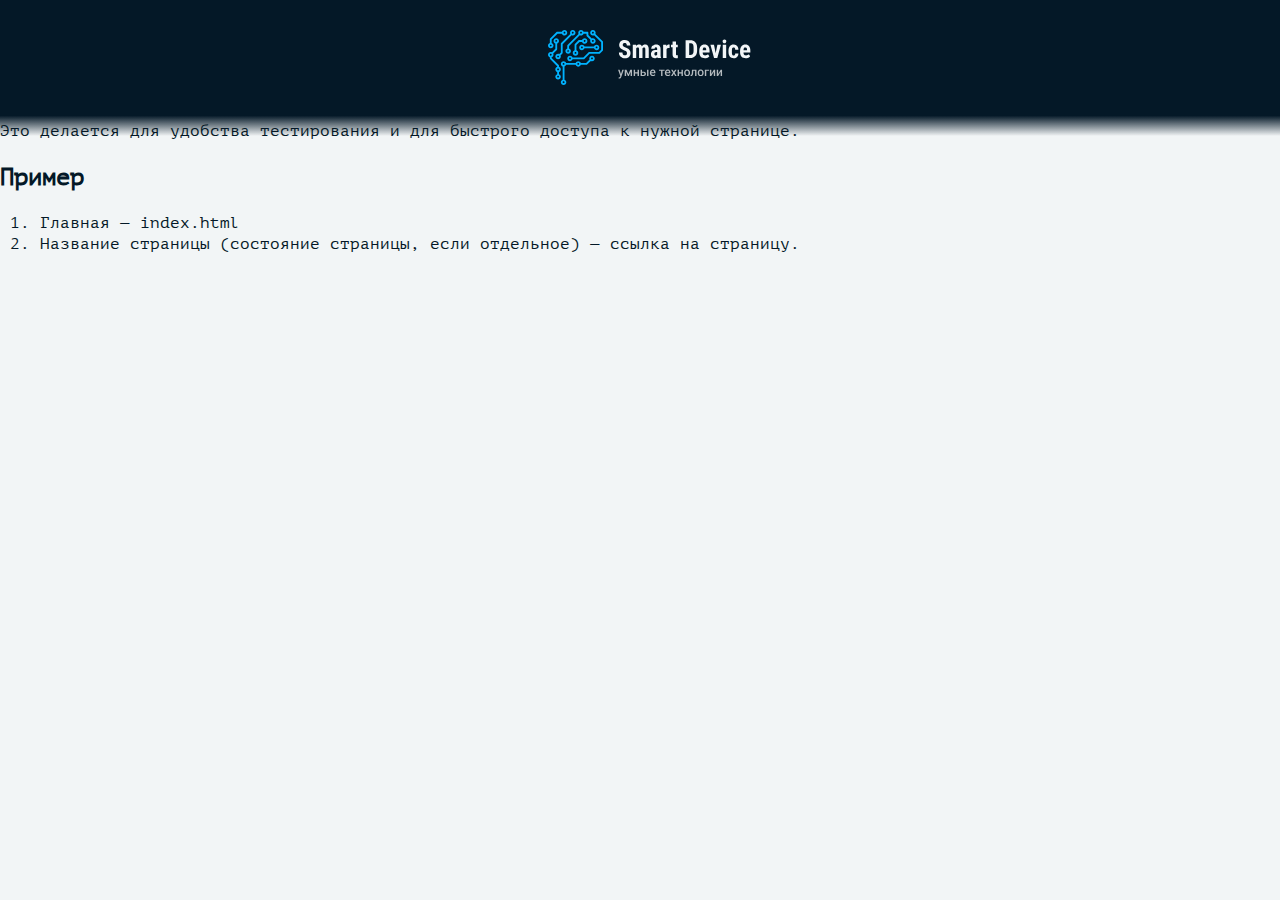
==== sitemap.html @ 78c220a6 "add build" ====
<!DOCTYPE html>
<html lang="ru">
  <head>
    <meta charset="UTF-8">
    <meta http-equiv="X-UA-Compatible" content="IE=edge">
    <meta name="viewport" content="width=device-width, initial-scale=1.0">
    <meta name="description" content="Мы поставляем электронные комплектующие, производим печатные платы и предоставляем мировые технологии. Выполняем срочные заказы и пилотные образцы до 10 дней.">
    <title>Smart Device</title>
    <link rel="preload" as="font" href="./fonts/PTMono-Regular.woff2" crossorigin="">
    <link rel="preload" as="font" href="./fonts/RobotoCondensed-Bold.woff2" crossorigin="">
    <link rel="preload" as="font" href="./fonts/RobotoCondensed-Regular.woff2" crossorigin="">
    <link rel="preload" as="font" href="./fonts/Roboto-Medium.woff2" crossorigin="">
    <link rel="stylesheet" href="css/style.min.css">
  </head>
  <body>
    <div class="wrapper">
      <header class="header">
        <div class="container">
          <div class="sitemap-header header__wrapper">
            <a class="header__logo logo" href="#">
              <svg class="logo__icon" width="215" height="55">
                <use xlink:href="./img/sprite.svg#logotype-desktop" data-logotype="header-logotype"></use>
              </svg>
            </a>
          </div>
        </div>
      </header>
      <main>
        <section class="intro">
          <div class="container">
            <h1>Разводящая страница</h1>
            <p>На многостраничных сайтах используйте эту страницу для создания списков всех страниц и ссылок на них.</p>
            <p>Это делается для удобства тестирования и для быстрого доступа к нужной странице.</p>
            <h2>Пример</h2>
            <ol>
              <li>
                <a href="index.html">Главная — index.html</a>
              </li>
              <li>
                <a href="#">Название страницы (состояние страницы, если отдельное) — ссылка на страницу.</a>
              </li>
            </ol>
          </div>
        </section>
      </main>
      <footer>
        <div class="container"></div>
      </footer>
    </div>
  </body>
</html>
---- css/style.min.css ----
/*! normalize.css v8.0.1 | MIT License | github.com/necolas/normalize.css */
html{-webkit-text-size-adjust:100%}.advantages__list p{margin:0}details,main{display:block}h1{margin:.67em 0;font-size:2em}hr{-webkit-box-sizing:content-box;box-sizing:content-box;height:0;overflow:visible}code,kbd,pre,samp{font-size:1em;font-family:monospace,monospace}a{background-color:transparent;color:#041827;text-decoration:none}abbr[title]{-webkit-text-decoration:underline dotted;text-decoration:underline dotted;border-bottom:none}b,strong{font-weight:bolder}small{font-size:80%}sub,sup{position:relative;font-size:75%;line-height:0;vertical-align:baseline}sub{bottom:-.25em}sup{top:-.5em}img{border-style:none}button,input,optgroup,select,textarea{margin:0;font-size:100%;line-height:1.15;font-family:inherit}button,input{overflow:visible}button,select{text-transform:none}[type=button]::-moz-focus-inner,[type=reset]::-moz-focus-inner,[type=submit]::-moz-focus-inner,button::-moz-focus-inner{padding:0;border-style:none}[type=button]:-moz-focusring,[type=reset]:-moz-focusring,[type=submit]:-moz-focusring,button:-moz-focusring{outline:1px dotted ButtonText}fieldset{padding:.35em .75em .625em}legend{display:table;max-width:100%;color:inherit;white-space:normal}progress{vertical-align:baseline}textarea{overflow:auto;resize:none}[type=checkbox],[type=radio],legend{-webkit-box-sizing:border-box;box-sizing:border-box;padding:0}[type=number]::-webkit-inner-spin-button,[type=number]::-webkit-outer-spin-button{height:auto}[type=search]{outline-offset:-2px;-webkit-appearance:textfield}[type=search]::-webkit-search-decoration{-webkit-appearance:none}::-webkit-file-upload-button{font:inherit;-webkit-appearance:button}summary{display:list-item}[hidden],template{display:none}[data-accordion=element].is-active>[data-accordion=content]{max-height:100%}[data-accordion=parent].no-transition [data-accordion=content]{-webkit-transition:none;transition:none}[data-accordion=content]{max-height:0;-webkit-transition:max-height .3s;transition:max-height .3s;overflow:hidden}@font-face{font-display:swap;font-family:"PT Mono";font-style:normal;font-weight:400;src:url(../fonts/PTMono-Regular.woff2) format("woff2"),url(../fonts/PTMono-Regular.woff) format("woff")}@font-face{font-display:swap;font-family:"Roboto";font-style:normal;font-weight:400;src:url(../fonts/Roboto-Medium.woff2) format("woff2"),url(../fonts/Roboto-Medium.woff) format("woff")}@font-face{font-display:swap;font-family:"Roboto Condensed";font-style:normal;font-weight:400;src:url(../fonts/RobotoCondensed-Regular.woff2) format("woff2"),url(../fonts/RobotoCondensed-Regular.woff) format("woff")}@font-face{font-display:swap;font-family:"Roboto Condensed";font-style:normal;font-weight:700;src:url(../fonts/RobotoCondensed-Bold.woff2) format("woff2"),url(../fonts/RobotoCondensed-Bold.woff) format("woff")}*,::after,::before{-webkit-box-sizing:border-box;box-sizing:border-box}body,html{margin:0;padding:0;min-height:100vh}html{font-style:normal;font-weight:400;font-size:16px;line-height:1.3;font-family:"PT Mono","Courier New",monospace,"Courier New",monospace;color:#041827;scroll-behavior:smooth;-webkit-font-smoothing:antialiased;-moz-osx-font-smoothing:grayscale;text-rendering:optimizeLegibility}body{width:100%;height:100%;background-color:#f2f5f6}img,video{display:block;max-width:100%;height:auto}input:-webkit-autofill{-webkit-box-shadow:inset 0 0 0 1000px #f2f5f6;box-shadow:inset 0 0 0 1000px #f2f5f6;-webkit-text-fill-color:#041827}input,select,textarea{border-radius:0}input::-webkit-input-placeholder,textarea::-webkit-input-placeholder{opacity:1}input::-moz-placeholder,textarea::-moz-placeholder{opacity:1}input:-ms-input-placeholder,textarea:-ms-input-placeholder{opacity:1}input::-ms-input-placeholder,textarea::-ms-input-placeholder{opacity:1}input::placeholder,textarea::placeholder{opacity:1}input:invalid,textarea:invalid{-webkit-box-shadow:none;box-shadow:none}input::-ms-clear,input::-ms-reveal{display:none}input[type=search]::-webkit-search-cancel-button,input[type=search]::-webkit-search-decoration,input[type=search]::-webkit-search-results-button,input[type=search]::-webkit-search-results-decoration{-webkit-appearance:none;appearance:none}input::-webkit-inner-spin-button,input::-webkit-outer-spin-button{margin:0;-webkit-appearance:none;appearance:none}input[type=number]{-webkit-appearance:textfield;-moz-appearance:textfield;appearance:textfield}input:matches([type=email],[type=number],[type=password],[type=search],[type=tel],[type=text],[type=url]),select,textarea{-webkit-appearance:none;-moz-appearance:none;appearance:none}[type=button],[type=reset],[type=submit],button{-webkit-appearance:none;-moz-appearance:none;appearance:none}.wrapper{position:relative;display:-webkit-box;display:-ms-flexbox;display:flex;-webkit-box-orient:vertical;-webkit-box-direction:normal;-ms-flex-direction:column;flex-direction:column;min-height:100vh;min-height:calc(100*var(--vh, 1vh))}.wrapper .footer,.wrapper .header{-ms-flex-negative:0;flex-shrink:0}.wrapper main{-webkit-box-flex:1;-ms-flex-positive:1;flex-grow:1}.visually-hidden{position:absolute;width:1px;height:1px;margin:-1px;padding:0;overflow:hidden;white-space:nowrap;border:0;clip:rect(0 0 0 0);-webkit-clip-path:inset(100%);clip-path:inset(100%)}.scroll-lock-ios{position:fixed;overflow:hidden}.scroll-lock{overflow:hidden}.is-hidden{display:none}.js-focus-visible :focus:not(.focus-visible){outline:0}.btn{display:-webkit-inline-box;display:-ms-inline-flexbox;display:inline-flex;font-family:"Roboto Condensed","Arial",sans-serif;font-size:16px;letter-spacing:.05em;font-weight:700;-webkit-user-select:none;-moz-user-select:none;-ms-user-select:none;user-select:none;color:#f2f5f6;background-color:#00b2ff;border:0;cursor:pointer;-webkit-transition:opacity .3s ease;transition:opacity .3s ease}.btn:disabled{opacity:.5;pointer-events:none}.btn.focus-visible:focus{opacity:.8}.custom-input,.custom-textarea{position:relative;display:-webkit-box;display:-ms-flexbox;display:flex;width:530px;padding:14px 0 28px}.custom-input label,.custom-textarea label{display:-webkit-box;display:-ms-flexbox;display:flex;-webkit-box-align:center;-ms-flex-align:center;align-items:center;width:100%}.custom-input label input,.custom-input label textarea,.custom-textarea label input,.custom-textarea label textarea{-webkit-box-flex:1;-ms-flex-positive:1;flex-grow:1;max-width:300px;min-height:48px;margin-left:auto;padding:10px;border:2px solid rgba(0,0,0,.2);border-radius:5px;outline:0;-webkit-transition:border .3s ease;transition:border .3s ease}.custom-input label input:hover,.custom-input label textarea:hover,.custom-textarea label input:hover,.custom-textarea label textarea:hover{border:2px solid rgba(0,0,0,.5)}.custom-input label input:focus,.custom-input label textarea:focus,.custom-textarea label input:focus,.custom-textarea label textarea:focus{border:2px solid rgba(0,0,0,.8)}.custom-input__error,.custom-textarea__error{position:absolute;right:0;bottom:35px;color:#ff1553;opacity:0;-webkit-transition:opacity .3s ease;transition:opacity .3s ease}.custom-input.is-invalid input,.custom-input.is-invalid textarea,.custom-textarea.is-invalid input,.custom-textarea.is-invalid textarea{border:2px solid #ff1553}.custom-input.is-invalid input:focus,.custom-input.is-invalid input:hover,.custom-input.is-invalid textarea:focus,.custom-input.is-invalid textarea:hover,.custom-textarea.is-invalid input:focus,.custom-textarea.is-invalid input:hover,.custom-textarea.is-invalid textarea:focus,.custom-textarea.is-invalid textarea:hover{border:2px solid rgba(255,21,83,.5)}.custom-input.is-valid input,.custom-textarea.is-valid input{border:2px solid #22b259}.custom-input.is-valid input:focus,.custom-input.is-valid input:hover,.custom-textarea.is-valid input:focus,.custom-textarea.is-valid input:hover{border:2px solid rgba(34,178,89,.5)}.custom-input .input-message,.custom-textarea .input-message{position:absolute;right:0;bottom:-5px}.custom-input .input-message.is-invalid,.custom-textarea .input-message.is-invalid{color:red}.custom-input .input-message.is-valid,.custom-textarea .input-message.is-valid{color:#15ab07}.custom-toggle{position:relative;font-size:18px;line-height:27px;font-weight:300;display:-webkit-box;display:-ms-flexbox;display:flex;width:500px;padding:14px 0 10px 36px}.custom-toggle:last-of-type{padding:14px 0 58px 36px}.custom-toggle input{position:absolute;width:1px;height:1px;margin:-1px;clip:rect(0 0 0 0)}.custom-toggle label{position:relative;padding-left:52px;cursor:pointer}.custom-toggle label span{margin-bottom:0;margin-left:0}.custom-toggle--checkbox .custom-toggle__icon{position:absolute;top:0;left:0;width:28px;height:28px;border:1.5px solid #2c39f2;-webkit-transition:border .3s ease;transition:border .3s ease}.custom-toggle--checkbox .custom-toggle__icon::before{content:"";position:absolute;top:50%;left:50%;width:20px;height:20px;background-color:transparent;-webkit-transform:translate(-50%,-50%);-ms-transform:translate(-50%,-50%);transform:translate(-50%,-50%);-webkit-transition:background-color .3s ease;transition:background-color .3s ease}.custom-toggle input:checked+.custom-toggle__icon{border:1.5px solid #2c39f2}.custom-toggle input:checked+.custom-toggle__icon::before{background-color:#2c39f2}.custom-toggle.is-invalid label span{color:#ff1553}.custom-toggle .input-message{position:absolute;right:0;bottom:-5px}.custom-toggle .input-message.is-invalid{color:red}.custom-toggle .input-message.is-valid{color:#15ab07}.header{position:fixed;background:-webkit-gradient(linear,left top,left bottom,color-stop(85%,#041827),to(transparent));background:linear-gradient(#041827 85%,transparent);z-index:100;width:100%}.header__wrapper{-webkit-box-sizing:border-box;box-sizing:border-box;margin:0 auto;padding-top:30px;padding-bottom:35px;display:-webkit-box;display:-ms-flexbox;display:flex;-ms-flex-pack:distribute;justify-content:space-around;-webkit-box-align:center;-ms-flex-align:center;align-items:center;max-width:1410px}.header__wrapper a{color:#f2f5f6}.header__logo{padding-bottom:10px;padding-left:15px}.header__button{font-size:14px;text-transform:uppercase;color:#f2f5f6;background-color:transparent;border:1px solid #f2f5f6;border-radius:3px;width:160px;height:40px;padding:10px 15px;margin-bottom:20px;margin-right:75px;display:-webkit-box;display:-ms-flexbox;display:flex;-webkit-box-align:center;-ms-flex-align:center;align-items:center;-webkit-box-pack:center;-ms-flex-pack:center;justify-content:center;-ms-grid-column-align:center;justify-self:center}.sitemap-header{position:relative}.logo,.user-navigation__list{-webkit-user-select:none;-moz-user-select:none;-ms-user-select:none;user-select:none}.logo{width:215px}.user-navigation__list{list-style-type:none;margin-left:20px;padding:0 0 20px;-ms-grid-column-align:center;justify-self:center;max-width:479px}.user-navigation__list,.user-navigation__list li{display:-webkit-box;display:-ms-flexbox;display:flex;-ms-flex-wrap:wrap;flex-wrap:wrap;-ms-flex-line-pack:center;align-content:center}.user-navigation__list li:not(:last-of-type){margin-right:120px}.user-navigation__link{display:-webkit-box;display:-ms-flexbox;display:flex;-ms-flex-wrap:wrap;flex-wrap:wrap;-webkit-box-align:center;-ms-flex-align:center;align-items:center;fill:#00b2ff}.user-navigation__link svg{margin-right:15px}.footer{background-color:#041827}.footer__wrapper{max-width:1260px;color:#f2f5f6;display:-webkit-box;display:-ms-flexbox;display:flex;-webkit-box-orient:horizontal;-webkit-box-direction:normal;-ms-flex-direction:row;flex-direction:row;-webkit-box-pack:justify;-ms-flex-pack:justify;justify-content:space-between;-ms-flex-wrap:wrap;flex-wrap:wrap;padding:40px 20px 55px;margin:0 auto;min-height:280px;-webkit-box-sizing:border-box;box-sizing:border-box}.footer__wrapper a{color:rgba(255,255,255,.7)}.footer__wrapper a.focus-visible:focus{color:#00b2ff}.footer__block{-webkit-user-select:none;-moz-user-select:none;-ms-user-select:none;user-select:none;display:-webkit-box;display:-ms-flexbox;display:flex;-ms-flex-wrap:wrap;flex-wrap:wrap}.footer__logo{margin-top:10px;margin-bottom:12px}.footer__button{padding:0;margin-top:9px;margin-bottom:23px;font-family:"Roboto Condensed","Arial",sans-serif;font-size:16px;line-height:16px;font-weight:400;font-style:normal;text-transform:uppercase;display:-webkit-box;display:-ms-flexbox;display:flex;background-color:transparent;border:0;position:relative;-webkit-box-pack:start;-ms-flex-pack:start;justify-content:flex-start;-webkit-box-align:center;-ms-flex-align:center;align-items:center}.social-links{max-width:215px;-webkit-box-orient:vertical;-webkit-box-direction:normal;-ms-flex-direction:column;flex-direction:column}.social-links__list{list-style-type:none;padding:0;display:-webkit-box;display:-ms-flexbox;display:flex;-ms-flex-wrap:wrap;flex-wrap:wrap;margin-left:15px}.social-links__list li:not(:last-of-type){margin-right:25px}.social-links__list li a{fill:#f2f5f6}.social-links__list li a.focus-visible:focus{fill:#00b2ff}.site-links,.site-links__list{-webkit-box-orient:vertical;-webkit-box-direction:normal;-ms-flex-direction:column;flex-direction:column}.site-links{max-width:400px}.site-links__list{list-style-type:none;padding:0;margin:0;display:-webkit-box;display:-ms-flexbox;display:flex;-ms-flex-wrap:wrap;flex-wrap:wrap;height:130px}.site-links__list li{line-height:18px;margin-right:30px}.contacts__list li:not(:last-of-type),.site-links__list li:not(:last-of-type){margin-bottom:10px}.preview__wrapper{background-color:#041827;background-image:url(../img/images/main-bg-desktop.jpg);background-repeat:no-repeat;background-size:cover;background-position:100% 100%;position:relative;height:880px;-webkit-box-shadow:0 -30px 4px 0 #041827;box-shadow:0 -30px 4px 0 #041827;z-index:50;padding-right:250px;padding-bottom:280px}.preview__content{position:relative;color:#f2f5f6;display:-webkit-box;display:-ms-flexbox;display:flex;-webkit-box-orient:vertical;-webkit-box-direction:normal;-ms-flex-direction:column;flex-direction:column;width:740px;margin:0 auto;padding-top:295px}.preview__button,.preview__content h1{text-transform:uppercase;font-weight:700}.preview__content h1{font-family:"Roboto Condensed","Arial",sans-serif;font-size:80px;letter-spacing:6px;margin:0 0 23px;line-height:1.4}.preview__content span{width:700px;font-size:22px;line-height:1.6;margin-bottom:45px;padding-left:10px}.preview__button{width:410px;height:55px;border-radius:3px;-webkit-box-sizing:border-box;box-sizing:border-box;padding:15px 25px;margin-left:10px;font-size:18px;letter-spacing:.9px;display:-webkit-box;display:-ms-flexbox;display:flex;-webkit-box-pack:center;-ms-flex-pack:center;justify-content:center;-webkit-box-align:center;-ms-flex-align:center;align-items:center}.page-main{background-color:#f8fdff}.contacts{font-style:normal;-webkit-box-orient:vertical;-webkit-box-direction:normal;-ms-flex-direction:column;flex-direction:column;position:relative}.accordion,.contacts__list{margin:0;display:-webkit-box;display:-ms-flexbox;display:flex;-ms-flex-wrap:wrap;flex-wrap:wrap}.contacts__list{list-style-type:none;padding:0;-webkit-box-orient:vertical;-webkit-box-direction:normal;-ms-flex-direction:column;flex-direction:column}.contacts__list li{line-height:1.1}.contacts__list span{display:block;color:rgba(255,255,255,.7)}.accordion{width:855px;-webkit-box-pack:justify;-ms-flex-pack:justify;justify-content:space-between;padding-right:30px}.accordion .accordion{width:90%;margin:0 auto}.accordion__element:last-child{margin-bottom:0}.accordion__element{margin-bottom:34px;padding:10px}.accordion__element.is-active>.accordion__button{opacity:.5}.accordion__element.is-active>.accordion__button::before{display:none}.accordion__button,.advantages__list li{-webkit-box-sizing:border-box;box-sizing:border-box}.accordion__button{cursor:default}.advantages__list li{height:300px;border:1px solid #ebebeb;-webkit-box-shadow:5px 0 0 0 #00b2ff inset;box-shadow:5px 0 0 0 #00b2ff inset;padding:40px 25px 35px 45px;overflow:auto}.advantages__icon{fill:#00b2ff}.advantages__list h3{color:#00b2ff;font-family:"Roboto Condensed","Arial",sans-serif;font-size:24px;line-height:33.6px;margin:10px 0 20px}.advantages__wrapper{margin-top:120px;margin-bottom:125px;padding-right:20px;padding-left:20px}.advantages__list{list-style-type:none;padding:0;max-width:1222px;display:-ms-grid;display:grid;-ms-grid-columns:1fr 1fr;grid-template-columns:1fr 1fr;gap:30px;margin:0 auto}.about__wrapper{max-width:1220px;padding-left:250px;padding-right:20px;margin:0 auto 120px;position:relative}.about__content-wrapper h2,.about__year-text{font-family:"Roboto Condensed","Arial",sans-serif}.about__year-text{display:-webkit-box;display:-ms-flexbox;display:flex;-webkit-box-align:center;-ms-flex-align:center;align-items:center;-webkit-box-pack:center;-ms-flex-pack:center;justify-content:center;position:absolute;width:320px;height:150px;left:-70px;top:80px;font-size:156.25px;font-weight:700;background-image:url(../img/images/about-year-background.jpg);-webkit-background-clip:text;background-clip:text;-webkit-text-fill-color:transparent;-webkit-transform:rotate(270deg);-ms-transform:rotate(270deg);transform:rotate(270deg)}.about__content-wrapper h2{font-size:36px;line-height:1.1;margin:0 0 20px}.about__content-wrapper p{margin-top:0}.about__content-wrapper p:not(:last-of-type){margin-bottom:25px}.about__button{-webkit-box-sizing:border-box;box-sizing:border-box;margin-top:42px;width:180px;height:45px;border:1px solid #00b2ff;border-radius:3px;background-color:transparent;color:#00b2ff;font-size:14px;text-transform:uppercase;display:-webkit-box;display:-ms-flexbox;display:flex;-webkit-box-pack:center;-ms-flex-pack:center;justify-content:center;-webkit-box-align:center;-ms-flex-align:center;align-items:center}.about__button.focus-visible:focus{background-color:#00b2ff;color:#f2f5f6}.products__wrapper{background-color:#041827;color:#fff;padding:60px 20px 140px}.products__list h3,.products__wrapper h2{font-family:"Roboto Condensed","Arial",sans-serif;font-weight:400}.products__wrapper h2{max-width:1220px;font-size:36px;line-height:1.6;display:block;margin:0 auto 50px}.products__list{list-style-type:none;padding:0;max-width:1220px;margin:0 auto;display:-ms-grid;display:grid;-ms-grid-columns:1fr 1fr 1fr;grid-template-columns:1fr 1fr 1fr;gap:85px}.products__list li{position:relative;max-width:350px}.products__list h3{margin:50px 0 0 40px;color:#fff;font-size:20px;line-height:30px;position:absolute}.products__button{position:absolute;width:60px;height:60px;display:-webkit-box;display:-ms-flexbox;display:flex;-webkit-box-pack:center;-ms-flex-pack:center;justify-content:center;-webkit-box-align:center;-ms-flex-align:center;align-items:center;border-radius:3px 0 0 0;bottom:0;right:0}.feedback{background:linear-gradient(139deg,rgba(4,24,39,.5) 33%,#00b2ff 33% 100%);background-color:#00b2ff}.feedback__wrapper{display:-webkit-box;display:-ms-flexbox;display:flex;-webkit-box-pack:justify;-ms-flex-pack:justify;justify-content:space-between;margin:0 auto;padding:170px 20px 250px;-webkit-box-sizing:border-box;box-sizing:border-box;max-width:1250px}.feedback__form-wrapper{width:600px}.feedback__wrapper picture{-ms-grid-column-align:end;justify-self:end;padding-top:70px}.form-wrapper{border:0;display:-webkit-box;display:-ms-flexbox;display:flex;-ms-flex-wrap:wrap;flex-wrap:wrap;padding-left:15px}.form-wrapper h4,.form-wrapper span{color:#fff;display:block;width:100%}.form-wrapper h4{font-family:"Roboto Condensed","Arial",sans-serif;font-size:36px;line-height:1.2;font-weight:400;margin:0 0 15px}.form-wrapper span{margin-bottom:37px}.form-wrapper input,.form-wrapper textarea{background-color:rgba(4,20,39,.15);border:0;border-radius:3px;color:#041827}.form-wrapper input::-moz-placeholder,.form-wrapper textarea::-moz-placeholder{color:#fff}.form-wrapper input::-webkit-input-placeholder,.form-wrapper textarea::-webkit-input-placeholder{color:#fff}.form-wrapper input[name=name],.form-wrapper input[name=phone]{min-width:270px;width:275px;height:50px;margin-bottom:20px;-webkit-box-sizing:border-box;box-sizing:border-box;padding:15px}.form-wrapper input[name=name]{margin-right:30px}.form-wrapper textarea{min-width:580px;height:155px;-webkit-box-sizing:border-box;box-sizing:border-box;padding:25px 15px}.form-submit,.form-submit__button{display:-webkit-box;display:-ms-flexbox;display:flex}.form-submit{margin:28px auto 0;-ms-flex-wrap:wrap;flex-wrap:wrap;-webkit-box-align:end;-ms-flex-align:end;align-items:flex-end;padding-left:15px}.form-submit__button{width:265px;height:45px;background-color:#041427;border-radius:3px;-webkit-box-pack:center;-ms-flex-pack:center;justify-content:center;-webkit-box-align:center;-ms-flex-align:center;align-items:center;text-transform:uppercase;letter-spacing:.8px;margin-right:50px}.form-submit__checkbox{position:relative;-webkit-user-select:none;-moz-user-select:none;-ms-user-select:none;user-select:none;-ms-flex-item-align:start;align-self:flex-start;margin-top:22px}.form-submit__checkbox input{top:60%;left:4%}.form-submit__checkbox label{color:#fff;font-size:14px;display:block;padding-left:26px;cursor:pointer;line-height:15px}.form-submit__checkbox label::after{content:"";position:absolute;width:15px;height:15px;border-radius:2px;-webkit-box-shadow:0 0 0 1px #fff inset;box-shadow:0 0 0 1px #fff inset;left:0;top:5px}.form-submit__checkbox label:hover::after,.modal__checkbox label:hover::after{-webkit-box-shadow:0 0 0 1px #041427 inset;box-shadow:0 0 0 1px #041427 inset}.form-submit__checkbox input:checked+label::before{content:"";position:absolute;background-image:url(../img/sprite/checked.svg);background-repeat:no-repeat;width:10px;height:10px;bottom:34%;left:1.4%}.modal{position:fixed;top:15px;right:15px;bottom:0;left:0;z-index:1000;display:-webkit-box;display:-ms-flexbox;display:flex;-webkit-box-orient:vertical;-webkit-box-direction:normal;-ms-flex-direction:column;flex-direction:column;overflow-y:auto;-webkit-overflow-scrolling:touch;background-color:rgba(3,16,27,.7);-webkit-transform:scale(1.2);-ms-transform:scale(1.2);transform:scale(1.2);visibility:hidden;opacity:0;-webkit-transition:opacity .6s cubic-bezier(.55,0,.1,1),visibility .6s cubic-bezier(.55,0,.1,1),-webkit-transform .6s cubic-bezier(.55,0,.1,1);transition:opacity .6s cubic-bezier(.55,0,.1,1),transform .6s cubic-bezier(.55,0,.1,1),visibility .6s cubic-bezier(.55,0,.1,1);transition:opacity .6s cubic-bezier(.55,0,.1,1),transform .6s cubic-bezier(.55,0,.1,1),visibility .6s cubic-bezier(.55,0,.1,1),-webkit-transform .6s cubic-bezier(.55,0,.1,1);pointer-events:none;-ms-overflow-style:none;scrollbar-width:none}.modal::-webkit-scrollbar{display:none}.modal__wrapper{position:relative;display:-webkit-box;display:-ms-flexbox;display:flex;-ms-flex-negative:0;flex-shrink:0;-webkit-box-pack:center;-ms-flex-pack:center;justify-content:center;-webkit-box-align:center;-ms-flex-align:center;align-items:center;width:100%;min-height:100%;padding:60px 40px}.modal__overlay{position:absolute;top:0;left:0;width:100%;height:100%;cursor:pointer}.modal__close-btn{background-color:#00b2ff;fill:#f2f5f6;position:absolute;top:17px;right:17px;z-index:1;width:40px;height:40px;padding:0;border:0;cursor:pointer}.modal--preload{-webkit-transition:none;transition:none}.modal.is-active{-webkit-transform:scale(1);-ms-transform:scale(1);transform:scale(1);visibility:visible;opacity:1;pointer-events:auto}.modal__content{position:relative;display:-webkit-box;display:-ms-flexbox;display:flex;-webkit-box-orient:vertical;-webkit-box-direction:normal;-ms-flex-direction:column;flex-direction:column;-ms-flex-wrap:wrap;flex-wrap:wrap;background:0 0;background-color:#00b2ff;width:500px;padding:40px;border-radius:3px}.modal__form{padding-left:0;width:420px}.modal__form h4{font-size:30px;margin-bottom:0}.modal__form span{line-height:1.5;margin-bottom:40px}.modal__form input,.modal__form textarea{background-color:rgba(4,20,39,.15);border:0;border-radius:3px;color:#041827}.modal__form .phone-mask,.modal__form input[name=name],.modal__form input[name=phone],.modal__form textarea{width:100%}.modal__form textarea{min-width:420px}.modal__form input[name=name]{margin-right:0}.modal__form-submit{margin-top:25px;padding-left:0}.modal__form-submit .form-submit__button{width:100%;margin-right:0;margin-bottom:20px}.modal__checkbox{position:relative;width:395px;margin:0 auto}.modal__checkbox input{top:80%;left:2.1%}.modal__checkbox label{color:#fff;font-size:14px;display:block;padding-left:26px;cursor:pointer}.modal__checkbox label::after{content:"";position:absolute;width:15px;height:15px;border-radius:2px;-webkit-box-shadow:0 0 0 1px #fff inset;box-shadow:0 0 0 1px #fff inset;left:0;top:10%}.modal__checkbox input:checked+label::before{content:"";position:absolute;background-image:url(../img/sprite/checked.svg);background-repeat:no-repeat;width:10px;height:10px;bottom:10%;left:.9%}@media screen and (max-width:1110px){.accordion{width:auto;-webkit-box-pack:start;-ms-flex-pack:start;justify-content:flex-start}}@media (max-width:1023px){.header{position:relative}.header__wrapper{padding:10px 50px 0 35px;-webkit-box-pack:justify;-ms-flex-pack:justify;justify-content:space-between}.header__button{display:none}.logo{margin-right:0;width:auto}.user-navigation__list{margin-top:10px;margin-right:20px;padding-bottom:20px}.user-navigation__list li:not(:last-of-type){margin-right:20px}.user-navigation__link{padding:10px;-webkit-box-pack:center;-ms-flex-pack:center;justify-content:center}.user-navigation__link svg{margin:0}.advantages__list li.focus-visible:focus .advantages__icon,.user-navigation__link.focus-visible:focus{fill:#f2f5f6}.feedback__wrapper picture,.user-navigation__text{display:none}.footer__wrapper{max-height:none;padding-top:50px}.footer__logo{margin-top:0;margin-bottom:0}.footer__button{font-size:15px}.social-links{min-width:768px;padding-left:30px;padding-right:57px;margin-bottom:5px;-webkit-box-orient:horizontal;-webkit-box-direction:normal;-ms-flex-direction:row;flex-direction:row;-webkit-box-pack:justify;-ms-flex-pack:justify;justify-content:space-between}.social-links__list{margin-top:10px;margin-right:12px}.site-links__list{max-height:none;height:auto}.contacts__list li,.site-links__list li{line-height:1.3}.preview__wrapper{height:543px;padding-left:25px;padding-right:0;background-image:url(../img/images/main-bg-tablet.jpg)}.preview__content{width:100%;padding-top:75px;padding-right:25px;padding-left:25px}.preview__content h1{letter-spacing:5px;font-size:64px;margin-bottom:0;line-height:1.3}.preview__content span{width:670px;padding-left:0;margin-bottom:55px}.preview__button{margin-left:45px}.contacts{margin-left:95px}.accordion{padding-left:20px;padding-top:5px;padding-right:0}.advantages__list li{height:370px;padding:40px 30px 35px 45px}.advantages__list li.focus-visible:focus{background-color:#00b2ff;color:#f2f5f6}.advantages__list li.focus-visible:focus h3{color:#f2f5f6}.advantages__wrapper{margin-top:70px;margin-bottom:70px;padding-left:40px;padding-right:50px}.about__wrapper{min-width:674px;padding-left:225px;margin-bottom:80px}.about__year-text{top:85px;left:-22px}.about__button{margin-top:20px}.products__wrapper{padding:45px 50px 75px}.products__wrapper h2{margin-bottom:30px}.products__list{-ms-grid-columns:1fr;grid-template-columns:1fr;gap:30px}.products__list li{max-width:100%}.products__list li img{width:100%;height:100%}.products__list li.focus-visible:focus{opacity:.7}.products__list h3{margin-top:40px;margin-left:45px}.feedback__wrapper{background:0 0;background-color:#00b2ff;padding:50px 50px 125px;display:block}.feedback__form-wrapper{width:670px}.form-wrapper{margin:0 auto;padding-left:0}.form-wrapper h4{margin-bottom:10px}.form-wrapper span{margin-bottom:28px}.form-wrapper input[name=name],.form-wrapper input[name=phone]{width:320px}.form-wrapper textarea{min-width:670px;padding-top:30px}.form-submit{width:670px;-webkit-box-pack:start;-ms-flex-pack:start;justify-content:flex-start;padding-left:0;margin-top:35px}.form-submit__button{margin-right:85px}.form-submit__checkbox{margin-top:10px}}@media (max-width:1023px) and (hover:hover){.advantages__list li:hover:not(.focus-visible) .advantages__icon,.user-navigation__link:hover:not(.focus-visible){fill:#f2f5f6}.advantages__list li:hover:not(.focus-visible){background-color:#00b2ff;color:#f2f5f6}.advantages__list li:hover:not(.focus-visible) h3{color:#f2f5f6}.products__list li:hover:not(.focus-visible){opacity:.7}}@media (max-width:1023px) and (-webkit-min-device-pixel-ratio:1.5),(max-width:1023px) and (min-resolution:144dpi),(max-width:1023px) and (-webkit-min-device-pixel-ratio:2),(max-width:1023px) and (min-resolution:2dppx){.preview__wrapper{background-image:url(../img/images/main-bg-tablet@2x.jpg)}}@media screen and (max-width:767px){.custom-input,.custom-textarea{padding:4px 0 48px;width:100%}.custom-input label,.custom-textarea label{-webkit-box-align:start;-ms-flex-align:start;align-items:flex-start;-webkit-box-orient:vertical;-webkit-box-direction:normal;-ms-flex-direction:column;flex-direction:column}.custom-input label input,.custom-input label textarea,.custom-textarea label input,.custom-textarea label textarea{max-width:unset;width:100%}.custom-input__label,.custom-textarea__label{margin:0 0 18px}.custom-input__error,.custom-textarea__error{bottom:20px}.custom-toggle{padding:14px 0 10px;width:100%}.custom-toggle:last-of-type{padding:14px 0 58px}}@media (max-width:767px){.header__wrapper{padding:0 13px 0 10px}.header__logo{padding-top:10px}.header__logo svg{width:35px;height:35px}.logo__icon{margin-right:0}.user-navigation__list{max-width:200px;padding-bottom:0}.footer__wrapper{padding:13px 0;-webkit-box-orient:vertical;-webkit-box-direction:normal;-ms-flex-direction:column;flex-direction:column;-ms-flex-wrap:nowrap;flex-wrap:nowrap}.footer__block{border-bottom:1px solid rgba(248,253,255,.7);padding-top:20px;padding-bottom:10px;font-size:14px;line-height:1.2}.footer__logo{-webkit-box-align:center;-ms-flex-align:center;align-items:center;-webkit-box-pack:center;-ms-flex-pack:center;justify-content:center;margin:0 auto 15px}.footer__button{margin:0;padding-left:25px}.footer__button::after,.footer__button::before{content:"";position:absolute;display:block;width:15px;height:1px;background-color:#c4c4c4;right:27px;top:26px}.footer__button::before{-webkit-transform:rotate(90deg);-ms-transform:rotate(90deg);transform:rotate(90deg)}.social-links{padding-left:0;padding-right:0;min-width:100%;-webkit-box-orient:vertical;-webkit-box-direction:normal;-ms-flex-direction:column;flex-direction:column}.social-links__list{-webkit-box-pack:center;-ms-flex-pack:center;justify-content:center;margin-top:0}.site-links{max-width:100%}.preview__wrapper{height:495px;padding-right:0;padding-left:0;padding-bottom:190px;margin-bottom:50px;background-image:url(../img/images/main-bg-mobile.jpg)}.preview__content{padding-top:80px}.preview__content h1{font-size:36px;letter-spacing:2px;margin:0}.preview__content span{width:auto;font-size:14px;line-height:1.7;margin-bottom:43px}.preview__button{width:100%;height:40px;font-size:14px;margin-left:0}.contacts{margin-left:0}.contacts__list span{margin-bottom:15px}.accordion{width:auto;-webkit-box-orient:vertical;-webkit-box-direction:normal;-ms-flex-direction:column;flex-direction:column;padding-left:0;padding-top:0}.accordion__element{padding:0;margin:0}.accordion__button{cursor:pointer;width:100%;padding-top:20px;padding-bottom:20px;text-transform:uppercase}.accordion__wrapper{padding-left:25px;padding-bottom:20px}.advantages__list li{min-width:270px;max-height:340px;padding-left:30px;padding-top:30px;font-size:14px}.advantages__list li svg{width:30px;height:30px}.advantages__list h3{margin-bottom:5px;font-size:20px;line-height:33px}.advantages__wrapper{padding-left:25px;padding-right:25px;margin-top:25px;margin-bottom:16px}.advantages__list{-ms-grid-columns:1fr;grid-template-columns:1fr;margin:0 auto}.about__wrapper{min-width:270px;padding-right:25px;padding-left:25px;padding-top:5px;margin:0 auto 80px}.about__content-wrapper p .mobile-width-hidden,.about__year-text{display:none}.about__content-wrapper h2{font-size:28px;margin-bottom:15px}.about__content-wrapper p{font-size:14px}.about__content-wrapper p:not(:last-of-type){margin-bottom:25px}.about__button{margin-top:-10px;width:160px;height:35px}.products__wrapper{padding:45px 25px 86px}.products__wrapper h2{line-height:1.4;font-size:28px;margin-bottom:30px}.products__list h3{font-size:18px;margin-top:30px;margin-left:30px}.products__button{width:40px;height:40px}.feedback__wrapper{padding-right:25px;padding-left:25px;padding-bottom:90px}.feedback__form-wrapper,.form-submit{-webkit-box-orient:vertical;-webkit-box-direction:normal;-ms-flex-direction:column;flex-direction:column;width:100%}.form-wrapper h4{font-size:30px;line-height:1.4;margin-bottom:8px}.form-wrapper span{width:205px;font-size:14px;margin-bottom:34px}.form-wrapper input[name=name],.form-wrapper input[name=phone]{width:100%}.form-wrapper input[name=name]{margin-right:0}.form-wrapper textarea{min-width:270px;height:180px}.form-submit{margin-top:30px;-webkit-box-align:center;-ms-flex-align:center;align-items:center}.form-submit__button{margin-right:0;margin-bottom:15px;width:100%}.form-submit__checkbox label{padding-left:30px}.form-submit__checkbox label::after{left:2%}.form-submit__checkbox input:checked+label::before{left:3%}}@media (max-width:767px) and (-webkit-min-device-pixel-ratio:1.5),(max-width:767px) and (min-resolution:144dpi),(max-width:767px) and (-webkit-min-device-pixel-ratio:2),(max-width:767px) and (min-resolution:2dppx){.preview__wrapper{background-image:url(../img/images/main-bg-mobile@2x.jpg)}}@media (hover:hover){.btn:hover:not(.focus-visible){opacity:.8}.header__button:hover:not(.focus-visible){color:#00b2ff;border:1px solid #00b2ff}.footer__wrapper a:hover:not(.focus-visible),.user-navigation__link:hover:not(.focus-visible){color:#00b2ff}.social-links__list li a:hover:not(.focus-visible){fill:#00b2ff}.about__button:hover:not(.focus-visible),.advantages__list li:hover:not(.focus-visible){background-color:#00b2ff;color:#f2f5f6}.advantages__list li:hover:not(.focus-visible) .advantages__icon{fill:#f2f5f6}.advantages__list li:hover:not(.focus-visible) h3{color:#f2f5f6}.products__list li:hover:not(.focus-visible){opacity:.7}.form-submit__checkbox label:hover:not(.focus-visible),.modal__checkbox label:hover:not(.focus-visible){color:#041427}.modal__close-btn:hover:not(.focus-visible){opacity:.5}}@media (-webkit-min-device-pixel-ratio:1.5),(min-resolution:144dpi),(-webkit-min-device-pixel-ratio:2),(min-resolution:2dppx){.preview__wrapper{background-image:url(../img/images/main-bg-desktop@2x.jpg)}}
/*# sourceMappingURL=style.min.css.map */
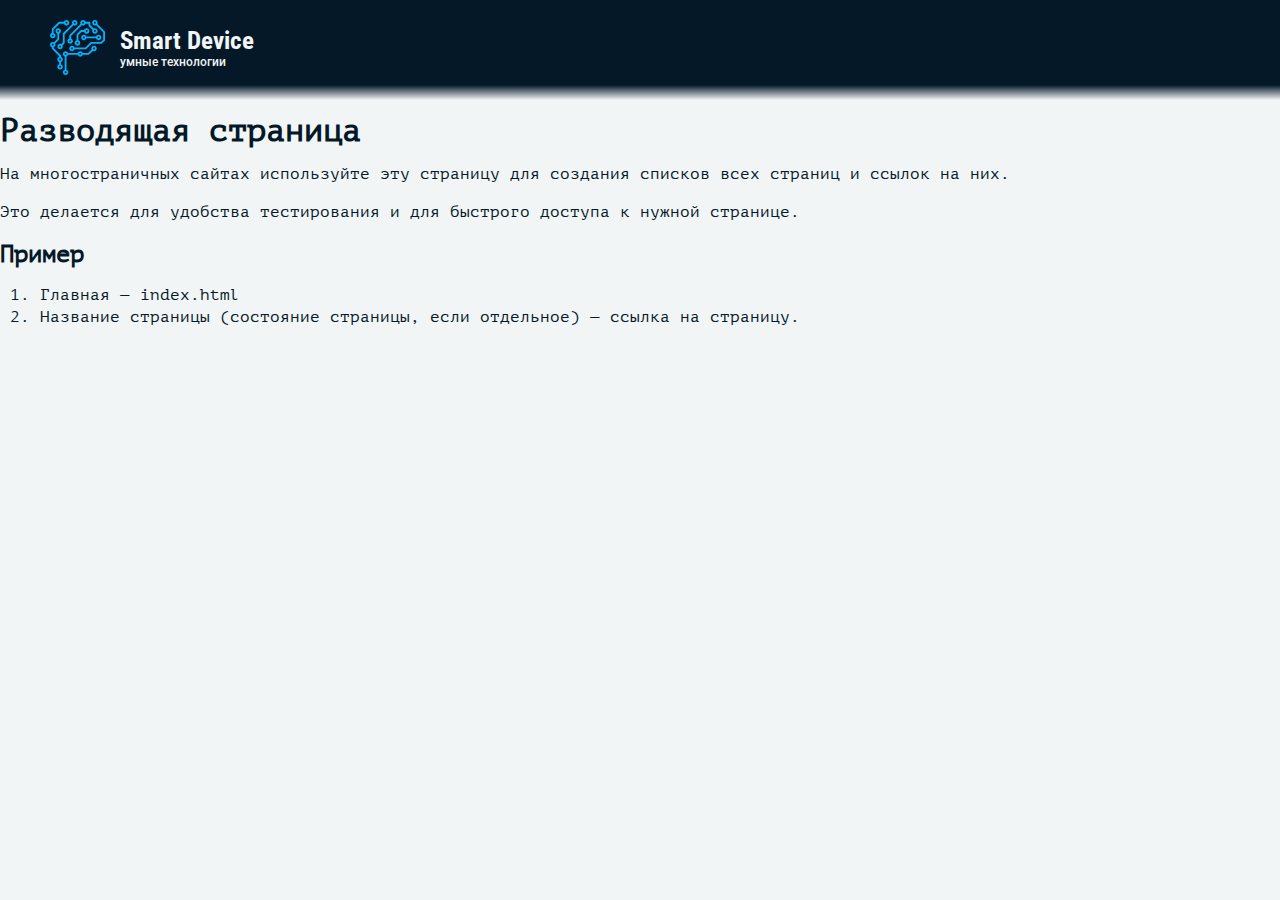
==== commit 14a8285c: "fix after testing" ====
--- a/sitemap.html
+++ b/sitemap.html
@@ -1,15 +1,15 @@
 <!DOCTYPE html>
 <html lang="ru">
   <head>
-    <meta charset="UTF-8">
-    <meta http-equiv="X-UA-Compatible" content="IE=edge">
-    <meta name="viewport" content="width=device-width, initial-scale=1.0">
+    <meta charset="UTF-8" />
+    <meta http-equiv="X-UA-Compatible" content="IE=edge" />
+    <meta name="viewport" content="width=device-width, initial-scale=1.0" />
     <meta name="description" content="Мы поставляем электронные комплектующие, производим печатные платы и предоставляем мировые технологии. Выполняем срочные заказы и пилотные образцы до 10 дней.">
     <title>Smart Device</title>
-    <link rel="preload" as="font" href="./fonts/PTMono-Regular.woff2" crossorigin="">
-    <link rel="preload" as="font" href="./fonts/RobotoCondensed-Bold.woff2" crossorigin="">
-    <link rel="preload" as="font" href="./fonts/RobotoCondensed-Regular.woff2" crossorigin="">
-    <link rel="preload" as="font" href="./fonts/Roboto-Medium.woff2" crossorigin="">
+    <link rel="preload" as="font" href="./fonts/pt-mono-v13-cyrillic_latin-regular.woff2" crossorigin="">
+    <link rel="preload" as="font" href="./fonts/roboto-condensed-v27-cyrillic_latin-700.woff2" crossorigin="">
+    <link rel="preload" as="font" href="./fonts/roboto-condensed-v27-cyrillic_latin-regular.woff2" crossorigin="">
+    <link rel="preload" as="font" href="./fonts/roboto-v30-cyrillic-500.woff2" crossorigin="">
     <link rel="stylesheet" href="css/style.min.css">
   </head>
   <body>
@@ -18,9 +18,13 @@
         <div class="container">
           <div class="sitemap-header header__wrapper">
             <a class="header__logo logo" href="#">
-              <svg class="logo__icon" width="215" height="55">
-                <use xlink:href="./img/sprite.svg#logotype-desktop" data-logotype="header-logotype"></use>
+              <svg class="logo__icon" width="55" height="55">
+                <use xlink:href="./img/sprite.svg#logotype"></use>
               </svg>
+              <div class="logo__text-wrapper">
+                <span class="logo__title">Smart Device</span>
+                <span class="logo__subtitle">умные технологии</span>
+              </div>
             </a>
           </div>
         </div>
--- a/css/style.min.css
+++ b/css/style.min.css
@@ -1,3 +1,4 @@
+@charset "UTF-8";
 /*! normalize.css v8.0.1 | MIT License | github.com/necolas/normalize.css */
-html{-webkit-text-size-adjust:100%}.advantages__list p{margin:0}details,main{display:block}h1{margin:.67em 0;font-size:2em}hr{-webkit-box-sizing:content-box;box-sizing:content-box;height:0;overflow:visible}code,kbd,pre,samp{font-size:1em;font-family:monospace,monospace}a{background-color:transparent;color:#041827;text-decoration:none}abbr[title]{-webkit-text-decoration:underline dotted;text-decoration:underline dotted;border-bottom:none}b,strong{font-weight:bolder}small{font-size:80%}sub,sup{position:relative;font-size:75%;line-height:0;vertical-align:baseline}sub{bottom:-.25em}sup{top:-.5em}img{border-style:none}button,input,optgroup,select,textarea{margin:0;font-size:100%;line-height:1.15;font-family:inherit}button,input{overflow:visible}button,select{text-transform:none}[type=button]::-moz-focus-inner,[type=reset]::-moz-focus-inner,[type=submit]::-moz-focus-inner,button::-moz-focus-inner{padding:0;border-style:none}[type=button]:-moz-focusring,[type=reset]:-moz-focusring,[type=submit]:-moz-focusring,button:-moz-focusring{outline:1px dotted ButtonText}fieldset{padding:.35em .75em .625em}legend{display:table;max-width:100%;color:inherit;white-space:normal}progress{vertical-align:baseline}textarea{overflow:auto;resize:none}[type=checkbox],[type=radio],legend{-webkit-box-sizing:border-box;box-sizing:border-box;padding:0}[type=number]::-webkit-inner-spin-button,[type=number]::-webkit-outer-spin-button{height:auto}[type=search]{outline-offset:-2px;-webkit-appearance:textfield}[type=search]::-webkit-search-decoration{-webkit-appearance:none}::-webkit-file-upload-button{font:inherit;-webkit-appearance:button}summary{display:list-item}[hidden],template{display:none}[data-accordion=element].is-active>[data-accordion=content]{max-height:100%}[data-accordion=parent].no-transition [data-accordion=content]{-webkit-transition:none;transition:none}[data-accordion=content]{max-height:0;-webkit-transition:max-height .3s;transition:max-height .3s;overflow:hidden}@font-face{font-display:swap;font-family:"PT Mono";font-style:normal;font-weight:400;src:url(../fonts/PTMono-Regular.woff2) format("woff2"),url(../fonts/PTMono-Regular.woff) format("woff")}@font-face{font-display:swap;font-family:"Roboto";font-style:normal;font-weight:400;src:url(../fonts/Roboto-Medium.woff2) format("woff2"),url(../fonts/Roboto-Medium.woff) format("woff")}@font-face{font-display:swap;font-family:"Roboto Condensed";font-style:normal;font-weight:400;src:url(../fonts/RobotoCondensed-Regular.woff2) format("woff2"),url(../fonts/RobotoCondensed-Regular.woff) format("woff")}@font-face{font-display:swap;font-family:"Roboto Condensed";font-style:normal;font-weight:700;src:url(../fonts/RobotoCondensed-Bold.woff2) format("woff2"),url(../fonts/RobotoCondensed-Bold.woff) format("woff")}*,::after,::before{-webkit-box-sizing:border-box;box-sizing:border-box}body,html{margin:0;padding:0;min-height:100vh}html{font-style:normal;font-weight:400;font-size:16px;line-height:1.3;font-family:"PT Mono","Courier New",monospace,"Courier New",monospace;color:#041827;scroll-behavior:smooth;-webkit-font-smoothing:antialiased;-moz-osx-font-smoothing:grayscale;text-rendering:optimizeLegibility}body{width:100%;height:100%;background-color:#f2f5f6}img,video{display:block;max-width:100%;height:auto}input:-webkit-autofill{-webkit-box-shadow:inset 0 0 0 1000px #f2f5f6;box-shadow:inset 0 0 0 1000px #f2f5f6;-webkit-text-fill-color:#041827}input,select,textarea{border-radius:0}input::-webkit-input-placeholder,textarea::-webkit-input-placeholder{opacity:1}input::-moz-placeholder,textarea::-moz-placeholder{opacity:1}input:-ms-input-placeholder,textarea:-ms-input-placeholder{opacity:1}input::-ms-input-placeholder,textarea::-ms-input-placeholder{opacity:1}input::placeholder,textarea::placeholder{opacity:1}input:invalid,textarea:invalid{-webkit-box-shadow:none;box-shadow:none}input::-ms-clear,input::-ms-reveal{display:none}input[type=search]::-webkit-search-cancel-button,input[type=search]::-webkit-search-decoration,input[type=search]::-webkit-search-results-button,input[type=search]::-webkit-search-results-decoration{-webkit-appearance:none;appearance:none}input::-webkit-inner-spin-button,input::-webkit-outer-spin-button{margin:0;-webkit-appearance:none;appearance:none}input[type=number]{-webkit-appearance:textfield;-moz-appearance:textfield;appearance:textfield}input:matches([type=email],[type=number],[type=password],[type=search],[type=tel],[type=text],[type=url]),select,textarea{-webkit-appearance:none;-moz-appearance:none;appearance:none}[type=button],[type=reset],[type=submit],button{-webkit-appearance:none;-moz-appearance:none;appearance:none}.wrapper{position:relative;display:-webkit-box;display:-ms-flexbox;display:flex;-webkit-box-orient:vertical;-webkit-box-direction:normal;-ms-flex-direction:column;flex-direction:column;min-height:100vh;min-height:calc(100*var(--vh, 1vh))}.wrapper .footer,.wrapper .header{-ms-flex-negative:0;flex-shrink:0}.wrapper main{-webkit-box-flex:1;-ms-flex-positive:1;flex-grow:1}.visually-hidden{position:absolute;width:1px;height:1px;margin:-1px;padding:0;overflow:hidden;white-space:nowrap;border:0;clip:rect(0 0 0 0);-webkit-clip-path:inset(100%);clip-path:inset(100%)}.scroll-lock-ios{position:fixed;overflow:hidden}.scroll-lock{overflow:hidden}.is-hidden{display:none}.js-focus-visible :focus:not(.focus-visible){outline:0}.btn{display:-webkit-inline-box;display:-ms-inline-flexbox;display:inline-flex;font-family:"Roboto Condensed","Arial",sans-serif;font-size:16px;letter-spacing:.05em;font-weight:700;-webkit-user-select:none;-moz-user-select:none;-ms-user-select:none;user-select:none;color:#f2f5f6;background-color:#00b2ff;border:0;cursor:pointer;-webkit-transition:opacity .3s ease;transition:opacity .3s ease}.btn:disabled{opacity:.5;pointer-events:none}.btn.focus-visible:focus{opacity:.8}.custom-input,.custom-textarea{position:relative;display:-webkit-box;display:-ms-flexbox;display:flex;width:530px;padding:14px 0 28px}.custom-input label,.custom-textarea label{display:-webkit-box;display:-ms-flexbox;display:flex;-webkit-box-align:center;-ms-flex-align:center;align-items:center;width:100%}.custom-input label input,.custom-input label textarea,.custom-textarea label input,.custom-textarea label textarea{-webkit-box-flex:1;-ms-flex-positive:1;flex-grow:1;max-width:300px;min-height:48px;margin-left:auto;padding:10px;border:2px solid rgba(0,0,0,.2);border-radius:5px;outline:0;-webkit-transition:border .3s ease;transition:border .3s ease}.custom-input label input:hover,.custom-input label textarea:hover,.custom-textarea label input:hover,.custom-textarea label textarea:hover{border:2px solid rgba(0,0,0,.5)}.custom-input label input:focus,.custom-input label textarea:focus,.custom-textarea label input:focus,.custom-textarea label textarea:focus{border:2px solid rgba(0,0,0,.8)}.custom-input__error,.custom-textarea__error{position:absolute;right:0;bottom:35px;color:#ff1553;opacity:0;-webkit-transition:opacity .3s ease;transition:opacity .3s ease}.custom-input.is-invalid input,.custom-input.is-invalid textarea,.custom-textarea.is-invalid input,.custom-textarea.is-invalid textarea{border:2px solid #ff1553}.custom-input.is-invalid input:focus,.custom-input.is-invalid input:hover,.custom-input.is-invalid textarea:focus,.custom-input.is-invalid textarea:hover,.custom-textarea.is-invalid input:focus,.custom-textarea.is-invalid input:hover,.custom-textarea.is-invalid textarea:focus,.custom-textarea.is-invalid textarea:hover{border:2px solid rgba(255,21,83,.5)}.custom-input.is-valid input,.custom-textarea.is-valid input{border:2px solid #22b259}.custom-input.is-valid input:focus,.custom-input.is-valid input:hover,.custom-textarea.is-valid input:focus,.custom-textarea.is-valid input:hover{border:2px solid rgba(34,178,89,.5)}.custom-input .input-message,.custom-textarea .input-message{position:absolute;right:0;bottom:-5px}.custom-input .input-message.is-invalid,.custom-textarea .input-message.is-invalid{color:red}.custom-input .input-message.is-valid,.custom-textarea .input-message.is-valid{color:#15ab07}.custom-toggle{position:relative;font-size:18px;line-height:27px;font-weight:300;display:-webkit-box;display:-ms-flexbox;display:flex;width:500px;padding:14px 0 10px 36px}.custom-toggle:last-of-type{padding:14px 0 58px 36px}.custom-toggle input{position:absolute;width:1px;height:1px;margin:-1px;clip:rect(0 0 0 0)}.custom-toggle label{position:relative;padding-left:52px;cursor:pointer}.custom-toggle label span{margin-bottom:0;margin-left:0}.custom-toggle--checkbox .custom-toggle__icon{position:absolute;top:0;left:0;width:28px;height:28px;border:1.5px solid #2c39f2;-webkit-transition:border .3s ease;transition:border .3s ease}.custom-toggle--checkbox .custom-toggle__icon::before{content:"";position:absolute;top:50%;left:50%;width:20px;height:20px;background-color:transparent;-webkit-transform:translate(-50%,-50%);-ms-transform:translate(-50%,-50%);transform:translate(-50%,-50%);-webkit-transition:background-color .3s ease;transition:background-color .3s ease}.custom-toggle input:checked+.custom-toggle__icon{border:1.5px solid #2c39f2}.custom-toggle input:checked+.custom-toggle__icon::before{background-color:#2c39f2}.custom-toggle.is-invalid label span{color:#ff1553}.custom-toggle .input-message{position:absolute;right:0;bottom:-5px}.custom-toggle .input-message.is-invalid{color:red}.custom-toggle .input-message.is-valid{color:#15ab07}.header{position:fixed;background:-webkit-gradient(linear,left top,left bottom,color-stop(85%,#041827),to(transparent));background:linear-gradient(#041827 85%,transparent);z-index:100;width:100%}.header__wrapper{-webkit-box-sizing:border-box;box-sizing:border-box;margin:0 auto;padding-top:30px;padding-bottom:35px;display:-webkit-box;display:-ms-flexbox;display:flex;-ms-flex-pack:distribute;justify-content:space-around;-webkit-box-align:center;-ms-flex-align:center;align-items:center;max-width:1410px}.header__wrapper a{color:#f2f5f6}.header__logo{padding-bottom:10px;padding-left:15px}.header__button{font-size:14px;text-transform:uppercase;color:#f2f5f6;background-color:transparent;border:1px solid #f2f5f6;border-radius:3px;width:160px;height:40px;padding:10px 15px;margin-bottom:20px;margin-right:75px;display:-webkit-box;display:-ms-flexbox;display:flex;-webkit-box-align:center;-ms-flex-align:center;align-items:center;-webkit-box-pack:center;-ms-flex-pack:center;justify-content:center;-ms-grid-column-align:center;justify-self:center}.sitemap-header{position:relative}.logo,.user-navigation__list{-webkit-user-select:none;-moz-user-select:none;-ms-user-select:none;user-select:none}.logo{width:215px}.user-navigation__list{list-style-type:none;margin-left:20px;padding:0 0 20px;-ms-grid-column-align:center;justify-self:center;max-width:479px}.user-navigation__list,.user-navigation__list li{display:-webkit-box;display:-ms-flexbox;display:flex;-ms-flex-wrap:wrap;flex-wrap:wrap;-ms-flex-line-pack:center;align-content:center}.user-navigation__list li:not(:last-of-type){margin-right:120px}.user-navigation__link{display:-webkit-box;display:-ms-flexbox;display:flex;-ms-flex-wrap:wrap;flex-wrap:wrap;-webkit-box-align:center;-ms-flex-align:center;align-items:center;fill:#00b2ff}.user-navigation__link svg{margin-right:15px}.footer{background-color:#041827}.footer__wrapper{max-width:1260px;color:#f2f5f6;display:-webkit-box;display:-ms-flexbox;display:flex;-webkit-box-orient:horizontal;-webkit-box-direction:normal;-ms-flex-direction:row;flex-direction:row;-webkit-box-pack:justify;-ms-flex-pack:justify;justify-content:space-between;-ms-flex-wrap:wrap;flex-wrap:wrap;padding:40px 20px 55px;margin:0 auto;min-height:280px;-webkit-box-sizing:border-box;box-sizing:border-box}.footer__wrapper a{color:rgba(255,255,255,.7)}.footer__wrapper a.focus-visible:focus{color:#00b2ff}.footer__block{-webkit-user-select:none;-moz-user-select:none;-ms-user-select:none;user-select:none;display:-webkit-box;display:-ms-flexbox;display:flex;-ms-flex-wrap:wrap;flex-wrap:wrap}.footer__logo{margin-top:10px;margin-bottom:12px}.footer__button{padding:0;margin-top:9px;margin-bottom:23px;font-family:"Roboto Condensed","Arial",sans-serif;font-size:16px;line-height:16px;font-weight:400;font-style:normal;text-transform:uppercase;display:-webkit-box;display:-ms-flexbox;display:flex;background-color:transparent;border:0;position:relative;-webkit-box-pack:start;-ms-flex-pack:start;justify-content:flex-start;-webkit-box-align:center;-ms-flex-align:center;align-items:center}.social-links{max-width:215px;-webkit-box-orient:vertical;-webkit-box-direction:normal;-ms-flex-direction:column;flex-direction:column}.social-links__list{list-style-type:none;padding:0;display:-webkit-box;display:-ms-flexbox;display:flex;-ms-flex-wrap:wrap;flex-wrap:wrap;margin-left:15px}.social-links__list li:not(:last-of-type){margin-right:25px}.social-links__list li a{fill:#f2f5f6}.social-links__list li a.focus-visible:focus{fill:#00b2ff}.site-links,.site-links__list{-webkit-box-orient:vertical;-webkit-box-direction:normal;-ms-flex-direction:column;flex-direction:column}.site-links{max-width:400px}.site-links__list{list-style-type:none;padding:0;margin:0;display:-webkit-box;display:-ms-flexbox;display:flex;-ms-flex-wrap:wrap;flex-wrap:wrap;height:130px}.site-links__list li{line-height:18px;margin-right:30px}.contacts__list li:not(:last-of-type),.site-links__list li:not(:last-of-type){margin-bottom:10px}.preview__wrapper{background-color:#041827;background-image:url(../img/images/main-bg-desktop.jpg);background-repeat:no-repeat;background-size:cover;background-position:100% 100%;position:relative;height:880px;-webkit-box-shadow:0 -30px 4px 0 #041827;box-shadow:0 -30px 4px 0 #041827;z-index:50;padding-right:250px;padding-bottom:280px}.preview__content{position:relative;color:#f2f5f6;display:-webkit-box;display:-ms-flexbox;display:flex;-webkit-box-orient:vertical;-webkit-box-direction:normal;-ms-flex-direction:column;flex-direction:column;width:740px;margin:0 auto;padding-top:295px}.preview__button,.preview__content h1{text-transform:uppercase;font-weight:700}.preview__content h1{font-family:"Roboto Condensed","Arial",sans-serif;font-size:80px;letter-spacing:6px;margin:0 0 23px;line-height:1.4}.preview__content span{width:700px;font-size:22px;line-height:1.6;margin-bottom:45px;padding-left:10px}.preview__button{width:410px;height:55px;border-radius:3px;-webkit-box-sizing:border-box;box-sizing:border-box;padding:15px 25px;margin-left:10px;font-size:18px;letter-spacing:.9px;display:-webkit-box;display:-ms-flexbox;display:flex;-webkit-box-pack:center;-ms-flex-pack:center;justify-content:center;-webkit-box-align:center;-ms-flex-align:center;align-items:center}.page-main{background-color:#f8fdff}.contacts{font-style:normal;-webkit-box-orient:vertical;-webkit-box-direction:normal;-ms-flex-direction:column;flex-direction:column;position:relative}.accordion,.contacts__list{margin:0;display:-webkit-box;display:-ms-flexbox;display:flex;-ms-flex-wrap:wrap;flex-wrap:wrap}.contacts__list{list-style-type:none;padding:0;-webkit-box-orient:vertical;-webkit-box-direction:normal;-ms-flex-direction:column;flex-direction:column}.contacts__list li{line-height:1.1}.contacts__list span{display:block;color:rgba(255,255,255,.7)}.accordion{width:855px;-webkit-box-pack:justify;-ms-flex-pack:justify;justify-content:space-between;padding-right:30px}.accordion .accordion{width:90%;margin:0 auto}.accordion__element:last-child{margin-bottom:0}.accordion__element{margin-bottom:34px;padding:10px}.accordion__element.is-active>.accordion__button{opacity:.5}.accordion__element.is-active>.accordion__button::before{display:none}.accordion__button,.advantages__list li{-webkit-box-sizing:border-box;box-sizing:border-box}.accordion__button{cursor:default}.advantages__list li{height:300px;border:1px solid #ebebeb;-webkit-box-shadow:5px 0 0 0 #00b2ff inset;box-shadow:5px 0 0 0 #00b2ff inset;padding:40px 25px 35px 45px;overflow:auto}.advantages__icon{fill:#00b2ff}.advantages__list h3{color:#00b2ff;font-family:"Roboto Condensed","Arial",sans-serif;font-size:24px;line-height:33.6px;margin:10px 0 20px}.advantages__wrapper{margin-top:120px;margin-bottom:125px;padding-right:20px;padding-left:20px}.advantages__list{list-style-type:none;padding:0;max-width:1222px;display:-ms-grid;display:grid;-ms-grid-columns:1fr 1fr;grid-template-columns:1fr 1fr;gap:30px;margin:0 auto}.about__wrapper{max-width:1220px;padding-left:250px;padding-right:20px;margin:0 auto 120px;position:relative}.about__content-wrapper h2,.about__year-text{font-family:"Roboto Condensed","Arial",sans-serif}.about__year-text{display:-webkit-box;display:-ms-flexbox;display:flex;-webkit-box-align:center;-ms-flex-align:center;align-items:center;-webkit-box-pack:center;-ms-flex-pack:center;justify-content:center;position:absolute;width:320px;height:150px;left:-70px;top:80px;font-size:156.25px;font-weight:700;background-image:url(../img/images/about-year-background.jpg);-webkit-background-clip:text;background-clip:text;-webkit-text-fill-color:transparent;-webkit-transform:rotate(270deg);-ms-transform:rotate(270deg);transform:rotate(270deg)}.about__content-wrapper h2{font-size:36px;line-height:1.1;margin:0 0 20px}.about__content-wrapper p{margin-top:0}.about__content-wrapper p:not(:last-of-type){margin-bottom:25px}.about__button{-webkit-box-sizing:border-box;box-sizing:border-box;margin-top:42px;width:180px;height:45px;border:1px solid #00b2ff;border-radius:3px;background-color:transparent;color:#00b2ff;font-size:14px;text-transform:uppercase;display:-webkit-box;display:-ms-flexbox;display:flex;-webkit-box-pack:center;-ms-flex-pack:center;justify-content:center;-webkit-box-align:center;-ms-flex-align:center;align-items:center}.about__button.focus-visible:focus{background-color:#00b2ff;color:#f2f5f6}.products__wrapper{background-color:#041827;color:#fff;padding:60px 20px 140px}.products__list h3,.products__wrapper h2{font-family:"Roboto Condensed","Arial",sans-serif;font-weight:400}.products__wrapper h2{max-width:1220px;font-size:36px;line-height:1.6;display:block;margin:0 auto 50px}.products__list{list-style-type:none;padding:0;max-width:1220px;margin:0 auto;display:-ms-grid;display:grid;-ms-grid-columns:1fr 1fr 1fr;grid-template-columns:1fr 1fr 1fr;gap:85px}.products__list li{position:relative;max-width:350px}.products__list h3{margin:50px 0 0 40px;color:#fff;font-size:20px;line-height:30px;position:absolute}.products__button{position:absolute;width:60px;height:60px;display:-webkit-box;display:-ms-flexbox;display:flex;-webkit-box-pack:center;-ms-flex-pack:center;justify-content:center;-webkit-box-align:center;-ms-flex-align:center;align-items:center;border-radius:3px 0 0 0;bottom:0;right:0}.feedback{background:linear-gradient(139deg,rgba(4,24,39,.5) 33%,#00b2ff 33% 100%);background-color:#00b2ff}.feedback__wrapper{display:-webkit-box;display:-ms-flexbox;display:flex;-webkit-box-pack:justify;-ms-flex-pack:justify;justify-content:space-between;margin:0 auto;padding:170px 20px 250px;-webkit-box-sizing:border-box;box-sizing:border-box;max-width:1250px}.feedback__form-wrapper{width:600px}.feedback__wrapper picture{-ms-grid-column-align:end;justify-self:end;padding-top:70px}.form-wrapper{border:0;display:-webkit-box;display:-ms-flexbox;display:flex;-ms-flex-wrap:wrap;flex-wrap:wrap;padding-left:15px}.form-wrapper h4,.form-wrapper span{color:#fff;display:block;width:100%}.form-wrapper h4{font-family:"Roboto Condensed","Arial",sans-serif;font-size:36px;line-height:1.2;font-weight:400;margin:0 0 15px}.form-wrapper span{margin-bottom:37px}.form-wrapper input,.form-wrapper textarea{background-color:rgba(4,20,39,.15);border:0;border-radius:3px;color:#041827}.form-wrapper input::-moz-placeholder,.form-wrapper textarea::-moz-placeholder{color:#fff}.form-wrapper input::-webkit-input-placeholder,.form-wrapper textarea::-webkit-input-placeholder{color:#fff}.form-wrapper input[name=name],.form-wrapper input[name=phone]{min-width:270px;width:275px;height:50px;margin-bottom:20px;-webkit-box-sizing:border-box;box-sizing:border-box;padding:15px}.form-wrapper input[name=name]{margin-right:30px}.form-wrapper textarea{min-width:580px;height:155px;-webkit-box-sizing:border-box;box-sizing:border-box;padding:25px 15px}.form-submit,.form-submit__button{display:-webkit-box;display:-ms-flexbox;display:flex}.form-submit{margin:28px auto 0;-ms-flex-wrap:wrap;flex-wrap:wrap;-webkit-box-align:end;-ms-flex-align:end;align-items:flex-end;padding-left:15px}.form-submit__button{width:265px;height:45px;background-color:#041427;border-radius:3px;-webkit-box-pack:center;-ms-flex-pack:center;justify-content:center;-webkit-box-align:center;-ms-flex-align:center;align-items:center;text-transform:uppercase;letter-spacing:.8px;margin-right:50px}.form-submit__checkbox{position:relative;-webkit-user-select:none;-moz-user-select:none;-ms-user-select:none;user-select:none;-ms-flex-item-align:start;align-self:flex-start;margin-top:22px}.form-submit__checkbox input{top:60%;left:4%}.form-submit__checkbox label{color:#fff;font-size:14px;display:block;padding-left:26px;cursor:pointer;line-height:15px}.form-submit__checkbox label::after{content:"";position:absolute;width:15px;height:15px;border-radius:2px;-webkit-box-shadow:0 0 0 1px #fff inset;box-shadow:0 0 0 1px #fff inset;left:0;top:5px}.form-submit__checkbox label:hover::after,.modal__checkbox label:hover::after{-webkit-box-shadow:0 0 0 1px #041427 inset;box-shadow:0 0 0 1px #041427 inset}.form-submit__checkbox input:checked+label::before{content:"";position:absolute;background-image:url(../img/sprite/checked.svg);background-repeat:no-repeat;width:10px;height:10px;bottom:34%;left:1.4%}.modal{position:fixed;top:15px;right:15px;bottom:0;left:0;z-index:1000;display:-webkit-box;display:-ms-flexbox;display:flex;-webkit-box-orient:vertical;-webkit-box-direction:normal;-ms-flex-direction:column;flex-direction:column;overflow-y:auto;-webkit-overflow-scrolling:touch;background-color:rgba(3,16,27,.7);-webkit-transform:scale(1.2);-ms-transform:scale(1.2);transform:scale(1.2);visibility:hidden;opacity:0;-webkit-transition:opacity .6s cubic-bezier(.55,0,.1,1),visibility .6s cubic-bezier(.55,0,.1,1),-webkit-transform .6s cubic-bezier(.55,0,.1,1);transition:opacity .6s cubic-bezier(.55,0,.1,1),transform .6s cubic-bezier(.55,0,.1,1),visibility .6s cubic-bezier(.55,0,.1,1);transition:opacity .6s cubic-bezier(.55,0,.1,1),transform .6s cubic-bezier(.55,0,.1,1),visibility .6s cubic-bezier(.55,0,.1,1),-webkit-transform .6s cubic-bezier(.55,0,.1,1);pointer-events:none;-ms-overflow-style:none;scrollbar-width:none}.modal::-webkit-scrollbar{display:none}.modal__wrapper{position:relative;display:-webkit-box;display:-ms-flexbox;display:flex;-ms-flex-negative:0;flex-shrink:0;-webkit-box-pack:center;-ms-flex-pack:center;justify-content:center;-webkit-box-align:center;-ms-flex-align:center;align-items:center;width:100%;min-height:100%;padding:60px 40px}.modal__overlay{position:absolute;top:0;left:0;width:100%;height:100%;cursor:pointer}.modal__close-btn{background-color:#00b2ff;fill:#f2f5f6;position:absolute;top:17px;right:17px;z-index:1;width:40px;height:40px;padding:0;border:0;cursor:pointer}.modal--preload{-webkit-transition:none;transition:none}.modal.is-active{-webkit-transform:scale(1);-ms-transform:scale(1);transform:scale(1);visibility:visible;opacity:1;pointer-events:auto}.modal__content{position:relative;display:-webkit-box;display:-ms-flexbox;display:flex;-webkit-box-orient:vertical;-webkit-box-direction:normal;-ms-flex-direction:column;flex-direction:column;-ms-flex-wrap:wrap;flex-wrap:wrap;background:0 0;background-color:#00b2ff;width:500px;padding:40px;border-radius:3px}.modal__form{padding-left:0;width:420px}.modal__form h4{font-size:30px;margin-bottom:0}.modal__form span{line-height:1.5;margin-bottom:40px}.modal__form input,.modal__form textarea{background-color:rgba(4,20,39,.15);border:0;border-radius:3px;color:#041827}.modal__form .phone-mask,.modal__form input[name=name],.modal__form input[name=phone],.modal__form textarea{width:100%}.modal__form textarea{min-width:420px}.modal__form input[name=name]{margin-right:0}.modal__form-submit{margin-top:25px;padding-left:0}.modal__form-submit .form-submit__button{width:100%;margin-right:0;margin-bottom:20px}.modal__checkbox{position:relative;width:395px;margin:0 auto}.modal__checkbox input{top:80%;left:2.1%}.modal__checkbox label{color:#fff;font-size:14px;display:block;padding-left:26px;cursor:pointer}.modal__checkbox label::after{content:"";position:absolute;width:15px;height:15px;border-radius:2px;-webkit-box-shadow:0 0 0 1px #fff inset;box-shadow:0 0 0 1px #fff inset;left:0;top:10%}.modal__checkbox input:checked+label::before{content:"";position:absolute;background-image:url(../img/sprite/checked.svg);background-repeat:no-repeat;width:10px;height:10px;bottom:10%;left:.9%}@media screen and (max-width:1110px){.accordion{width:auto;-webkit-box-pack:start;-ms-flex-pack:start;justify-content:flex-start}}@media (max-width:1023px){.header{position:relative}.header__wrapper{padding:10px 50px 0 35px;-webkit-box-pack:justify;-ms-flex-pack:justify;justify-content:space-between}.header__button{display:none}.logo{margin-right:0;width:auto}.user-navigation__list{margin-top:10px;margin-right:20px;padding-bottom:20px}.user-navigation__list li:not(:last-of-type){margin-right:20px}.user-navigation__link{padding:10px;-webkit-box-pack:center;-ms-flex-pack:center;justify-content:center}.user-navigation__link svg{margin:0}.advantages__list li.focus-visible:focus .advantages__icon,.user-navigation__link.focus-visible:focus{fill:#f2f5f6}.feedback__wrapper picture,.user-navigation__text{display:none}.footer__wrapper{max-height:none;padding-top:50px}.footer__logo{margin-top:0;margin-bottom:0}.footer__button{font-size:15px}.social-links{min-width:768px;padding-left:30px;padding-right:57px;margin-bottom:5px;-webkit-box-orient:horizontal;-webkit-box-direction:normal;-ms-flex-direction:row;flex-direction:row;-webkit-box-pack:justify;-ms-flex-pack:justify;justify-content:space-between}.social-links__list{margin-top:10px;margin-right:12px}.site-links__list{max-height:none;height:auto}.contacts__list li,.site-links__list li{line-height:1.3}.preview__wrapper{height:543px;padding-left:25px;padding-right:0;background-image:url(../img/images/main-bg-tablet.jpg)}.preview__content{width:100%;padding-top:75px;padding-right:25px;padding-left:25px}.preview__content h1{letter-spacing:5px;font-size:64px;margin-bottom:0;line-height:1.3}.preview__content span{width:670px;padding-left:0;margin-bottom:55px}.preview__button{margin-left:45px}.contacts{margin-left:95px}.accordion{padding-left:20px;padding-top:5px;padding-right:0}.advantages__list li{height:370px;padding:40px 30px 35px 45px}.advantages__list li.focus-visible:focus{background-color:#00b2ff;color:#f2f5f6}.advantages__list li.focus-visible:focus h3{color:#f2f5f6}.advantages__wrapper{margin-top:70px;margin-bottom:70px;padding-left:40px;padding-right:50px}.about__wrapper{min-width:674px;padding-left:225px;margin-bottom:80px}.about__year-text{top:85px;left:-22px}.about__button{margin-top:20px}.products__wrapper{padding:45px 50px 75px}.products__wrapper h2{margin-bottom:30px}.products__list{-ms-grid-columns:1fr;grid-template-columns:1fr;gap:30px}.products__list li{max-width:100%}.products__list li img{width:100%;height:100%}.products__list li.focus-visible:focus{opacity:.7}.products__list h3{margin-top:40px;margin-left:45px}.feedback__wrapper{background:0 0;background-color:#00b2ff;padding:50px 50px 125px;display:block}.feedback__form-wrapper{width:670px}.form-wrapper{margin:0 auto;padding-left:0}.form-wrapper h4{margin-bottom:10px}.form-wrapper span{margin-bottom:28px}.form-wrapper input[name=name],.form-wrapper input[name=phone]{width:320px}.form-wrapper textarea{min-width:670px;padding-top:30px}.form-submit{width:670px;-webkit-box-pack:start;-ms-flex-pack:start;justify-content:flex-start;padding-left:0;margin-top:35px}.form-submit__button{margin-right:85px}.form-submit__checkbox{margin-top:10px}}@media (max-width:1023px) and (hover:hover){.advantages__list li:hover:not(.focus-visible) .advantages__icon,.user-navigation__link:hover:not(.focus-visible){fill:#f2f5f6}.advantages__list li:hover:not(.focus-visible){background-color:#00b2ff;color:#f2f5f6}.advantages__list li:hover:not(.focus-visible) h3{color:#f2f5f6}.products__list li:hover:not(.focus-visible){opacity:.7}}@media (max-width:1023px) and (-webkit-min-device-pixel-ratio:1.5),(max-width:1023px) and (min-resolution:144dpi),(max-width:1023px) and (-webkit-min-device-pixel-ratio:2),(max-width:1023px) and (min-resolution:2dppx){.preview__wrapper{background-image:url(../img/images/main-bg-tablet@2x.jpg)}}@media screen and (max-width:767px){.custom-input,.custom-textarea{padding:4px 0 48px;width:100%}.custom-input label,.custom-textarea label{-webkit-box-align:start;-ms-flex-align:start;align-items:flex-start;-webkit-box-orient:vertical;-webkit-box-direction:normal;-ms-flex-direction:column;flex-direction:column}.custom-input label input,.custom-input label textarea,.custom-textarea label input,.custom-textarea label textarea{max-width:unset;width:100%}.custom-input__label,.custom-textarea__label{margin:0 0 18px}.custom-input__error,.custom-textarea__error{bottom:20px}.custom-toggle{padding:14px 0 10px;width:100%}.custom-toggle:last-of-type{padding:14px 0 58px}}@media (max-width:767px){.header__wrapper{padding:0 13px 0 10px}.header__logo{padding-top:10px}.header__logo svg{width:35px;height:35px}.logo__icon{margin-right:0}.user-navigation__list{max-width:200px;padding-bottom:0}.footer__wrapper{padding:13px 0;-webkit-box-orient:vertical;-webkit-box-direction:normal;-ms-flex-direction:column;flex-direction:column;-ms-flex-wrap:nowrap;flex-wrap:nowrap}.footer__block{border-bottom:1px solid rgba(248,253,255,.7);padding-top:20px;padding-bottom:10px;font-size:14px;line-height:1.2}.footer__logo{-webkit-box-align:center;-ms-flex-align:center;align-items:center;-webkit-box-pack:center;-ms-flex-pack:center;justify-content:center;margin:0 auto 15px}.footer__button{margin:0;padding-left:25px}.footer__button::after,.footer__button::before{content:"";position:absolute;display:block;width:15px;height:1px;background-color:#c4c4c4;right:27px;top:26px}.footer__button::before{-webkit-transform:rotate(90deg);-ms-transform:rotate(90deg);transform:rotate(90deg)}.social-links{padding-left:0;padding-right:0;min-width:100%;-webkit-box-orient:vertical;-webkit-box-direction:normal;-ms-flex-direction:column;flex-direction:column}.social-links__list{-webkit-box-pack:center;-ms-flex-pack:center;justify-content:center;margin-top:0}.site-links{max-width:100%}.preview__wrapper{height:495px;padding-right:0;padding-left:0;padding-bottom:190px;margin-bottom:50px;background-image:url(../img/images/main-bg-mobile.jpg)}.preview__content{padding-top:80px}.preview__content h1{font-size:36px;letter-spacing:2px;margin:0}.preview__content span{width:auto;font-size:14px;line-height:1.7;margin-bottom:43px}.preview__button{width:100%;height:40px;font-size:14px;margin-left:0}.contacts{margin-left:0}.contacts__list span{margin-bottom:15px}.accordion{width:auto;-webkit-box-orient:vertical;-webkit-box-direction:normal;-ms-flex-direction:column;flex-direction:column;padding-left:0;padding-top:0}.accordion__element{padding:0;margin:0}.accordion__button{cursor:pointer;width:100%;padding-top:20px;padding-bottom:20px;text-transform:uppercase}.accordion__wrapper{padding-left:25px;padding-bottom:20px}.advantages__list li{min-width:270px;max-height:340px;padding-left:30px;padding-top:30px;font-size:14px}.advantages__list li svg{width:30px;height:30px}.advantages__list h3{margin-bottom:5px;font-size:20px;line-height:33px}.advantages__wrapper{padding-left:25px;padding-right:25px;margin-top:25px;margin-bottom:16px}.advantages__list{-ms-grid-columns:1fr;grid-template-columns:1fr;margin:0 auto}.about__wrapper{min-width:270px;padding-right:25px;padding-left:25px;padding-top:5px;margin:0 auto 80px}.about__content-wrapper p .mobile-width-hidden,.about__year-text{display:none}.about__content-wrapper h2{font-size:28px;margin-bottom:15px}.about__content-wrapper p{font-size:14px}.about__content-wrapper p:not(:last-of-type){margin-bottom:25px}.about__button{margin-top:-10px;width:160px;height:35px}.products__wrapper{padding:45px 25px 86px}.products__wrapper h2{line-height:1.4;font-size:28px;margin-bottom:30px}.products__list h3{font-size:18px;margin-top:30px;margin-left:30px}.products__button{width:40px;height:40px}.feedback__wrapper{padding-right:25px;padding-left:25px;padding-bottom:90px}.feedback__form-wrapper,.form-submit{-webkit-box-orient:vertical;-webkit-box-direction:normal;-ms-flex-direction:column;flex-direction:column;width:100%}.form-wrapper h4{font-size:30px;line-height:1.4;margin-bottom:8px}.form-wrapper span{width:205px;font-size:14px;margin-bottom:34px}.form-wrapper input[name=name],.form-wrapper input[name=phone]{width:100%}.form-wrapper input[name=name]{margin-right:0}.form-wrapper textarea{min-width:270px;height:180px}.form-submit{margin-top:30px;-webkit-box-align:center;-ms-flex-align:center;align-items:center}.form-submit__button{margin-right:0;margin-bottom:15px;width:100%}.form-submit__checkbox label{padding-left:30px}.form-submit__checkbox label::after{left:2%}.form-submit__checkbox input:checked+label::before{left:3%}}@media (max-width:767px) and (-webkit-min-device-pixel-ratio:1.5),(max-width:767px) and (min-resolution:144dpi),(max-width:767px) and (-webkit-min-device-pixel-ratio:2),(max-width:767px) and (min-resolution:2dppx){.preview__wrapper{background-image:url(../img/images/main-bg-mobile@2x.jpg)}}@media (hover:hover){.btn:hover:not(.focus-visible){opacity:.8}.header__button:hover:not(.focus-visible){color:#00b2ff;border:1px solid #00b2ff}.footer__wrapper a:hover:not(.focus-visible),.user-navigation__link:hover:not(.focus-visible){color:#00b2ff}.social-links__list li a:hover:not(.focus-visible){fill:#00b2ff}.about__button:hover:not(.focus-visible),.advantages__list li:hover:not(.focus-visible){background-color:#00b2ff;color:#f2f5f6}.advantages__list li:hover:not(.focus-visible) .advantages__icon{fill:#f2f5f6}.advantages__list li:hover:not(.focus-visible) h3{color:#f2f5f6}.products__list li:hover:not(.focus-visible){opacity:.7}.form-submit__checkbox label:hover:not(.focus-visible),.modal__checkbox label:hover:not(.focus-visible){color:#041427}.modal__close-btn:hover:not(.focus-visible){opacity:.5}}@media (-webkit-min-device-pixel-ratio:1.5),(min-resolution:144dpi),(-webkit-min-device-pixel-ratio:2),(min-resolution:2dppx){.preview__wrapper{background-image:url(../img/images/main-bg-desktop@2x.jpg)}}
+html{-webkit-text-size-adjust:100%}details,main{display:block}h1{margin:.67em 0;font-size:2em}hr{-webkit-box-sizing:content-box;box-sizing:content-box;height:0;overflow:visible}code,kbd,pre,samp{font-size:1em;font-family:monospace,monospace}a{background-color:transparent;color:#041827;text-decoration:none}abbr[title]{-webkit-text-decoration:underline dotted;text-decoration:underline dotted;border-bottom:none}b,strong{font-weight:bolder}small{font-size:80%}sub,sup{position:relative;font-size:75%;line-height:0;vertical-align:baseline}sub{bottom:-.25em}sup{top:-.5em}img{border-style:none}button,input,optgroup,select,textarea{margin:0;font-size:100%;line-height:1.15;font-family:inherit}button,input{overflow:visible}button,select{text-transform:none}[type=button]::-moz-focus-inner,[type=reset]::-moz-focus-inner,[type=submit]::-moz-focus-inner,button::-moz-focus-inner{padding:0;border-style:none}[type=button]:-moz-focusring,[type=reset]:-moz-focusring,[type=submit]:-moz-focusring,button:-moz-focusring{outline:1px dotted ButtonText}fieldset{padding:.35em .75em .625em}legend{display:table;max-width:100%;color:inherit;white-space:normal}progress{vertical-align:baseline}textarea{overflow:auto;resize:none}[type=checkbox],[type=radio],legend{-webkit-box-sizing:border-box;box-sizing:border-box;padding:0}[type=number]::-webkit-inner-spin-button,[type=number]::-webkit-outer-spin-button{height:auto}[type=search]{outline-offset:-2px;-webkit-appearance:textfield}[type=search]::-webkit-search-decoration{-webkit-appearance:none}::-webkit-file-upload-button{font:inherit;-webkit-appearance:button}summary{display:list-item}[hidden],template{display:none}@font-face{font-display:swap;font-family:"PT Mono";font-style:normal;font-weight:400;src:url(../fonts/pt-mono-v13-cyrillic_latin-regular.woff2) format("woff2")}@font-face{font-display:swap;font-family:"Roboto";font-style:normal;font-weight:400;src:url(../fonts/roboto-v30-cyrillic-500.woff2) format("woff2")}@font-face{font-display:swap;font-family:"Roboto Condensed";font-style:normal;font-weight:400;src:url(../fonts/roboto-condensed-v27-cyrillic_latin-regular.woff2) format("woff2")}@font-face{font-display:swap;font-family:"Roboto Condensed";font-style:normal;font-weight:700;src:url(../fonts/roboto-condensed-v27-cyrillic_latin-700.woff2) format("woff2")}*,::after,::before{-webkit-box-sizing:border-box;box-sizing:border-box}body,html,ul{margin:0;padding:0}body,html{min-height:100vh}html{font-style:normal;font-weight:400;font-size:16px;line-height:21.6px;font-family:"PT Mono","Courier New",monospace;color:#041827;scroll-behavior:smooth;-webkit-font-smoothing:antialiased;-moz-osx-font-smoothing:grayscale;text-rendering:optimizeLegibility}body{width:100%;height:100%;background-color:#f2f5f6}ul{list-style-type:none}img,video{display:block;max-width:100%;height:auto}input:-webkit-autofill{-webkit-box-shadow:inset 0 0 0 1000px #f2f5f6;box-shadow:inset 0 0 0 1000px #f2f5f6;-webkit-text-fill-color:#041827}input,select,textarea{border-radius:0}input::-webkit-input-placeholder,textarea::-webkit-input-placeholder{opacity:1}input::-moz-placeholder,textarea::-moz-placeholder{opacity:1}input:-ms-input-placeholder,textarea:-ms-input-placeholder{opacity:1}input::-ms-input-placeholder,textarea::-ms-input-placeholder{opacity:1}input::placeholder,textarea::placeholder{opacity:1}input:invalid,textarea:invalid{-webkit-box-shadow:none;box-shadow:none}input::-ms-clear,input::-ms-reveal{display:none}input[type=search]::-webkit-search-cancel-button,input[type=search]::-webkit-search-decoration,input[type=search]::-webkit-search-results-button,input[type=search]::-webkit-search-results-decoration{-webkit-appearance:none;appearance:none}input::-webkit-inner-spin-button,input::-webkit-outer-spin-button{margin:0;-webkit-appearance:none;appearance:none}input[type=number]{-webkit-appearance:textfield;-moz-appearance:textfield;appearance:textfield}input:matches([type=email],[type=number],[type=password],[type=search],[type=tel],[type=text],[type=url]),select,textarea{-webkit-appearance:none;-moz-appearance:none;appearance:none}[type=button],[type=reset],[type=submit],button{-webkit-appearance:none;-moz-appearance:none;appearance:none}.wrapper{position:relative;display:-webkit-box;display:-ms-flexbox;display:flex;-webkit-box-orient:vertical;-webkit-box-direction:normal;-ms-flex-direction:column;flex-direction:column;min-height:100vh;min-height:calc(100*var(--vh, 1vh))}.wrapper .footer,.wrapper .header{-ms-flex-negative:0;flex-shrink:0}.wrapper main{-webkit-box-flex:1;-ms-flex-positive:1;flex-grow:1}.visually-hidden{position:absolute;width:1px;height:1px;margin:-1px;padding:0;overflow:hidden;white-space:nowrap;border:0;clip:rect(0 0 0 0);-webkit-clip-path:inset(100%);clip-path:inset(100%)}.scroll-lock-ios{position:fixed;overflow:hidden}.scroll-lock{overflow:hidden}.is-hidden{display:none}.js-focus-visible :focus:not(.focus-visible){outline:0}.container{width:100%;margin:0 auto}.btn{display:-webkit-inline-box;display:-ms-inline-flexbox;display:inline-flex;font-family:"Roboto Condensed","Arial",sans-serif;letter-spacing:.05em;font-weight:700;font-size:14px;color:#f2f5f6;background-color:#00b2ff;border:0;cursor:pointer;-webkit-transition:opacity .3s ease;transition:opacity .3s ease}.btn:disabled{opacity:.5;pointer-events:none}@media (hover:hover){.btn:hover:not(.focus-visible){opacity:.8}}.btn.focus-visible:focus{opacity:.8}.custom-input,.custom-textarea{position:relative;display:-webkit-box;display:-ms-flexbox;display:flex;width:530px;padding:14px 0 28px}@media screen and (max-width:767px){.custom-input,.custom-textarea{padding:4px 0 48px;width:100%}}.custom-input label,.custom-textarea label{display:-webkit-box;display:-ms-flexbox;display:flex;-webkit-box-align:center;-ms-flex-align:center;align-items:center;width:100%}@media screen and (max-width:767px){.custom-input label,.custom-textarea label{-webkit-box-align:start;-ms-flex-align:start;align-items:flex-start;-webkit-box-orient:vertical;-webkit-box-direction:normal;-ms-flex-direction:column;flex-direction:column}}.custom-input label input,.custom-input label textarea,.custom-textarea label input,.custom-textarea label textarea{-webkit-box-flex:1;-ms-flex-positive:1;flex-grow:1;max-width:300px;min-height:48px;margin-left:auto;padding:10px;border:2px solid rgba(0,0,0,.2);border-radius:5px;outline:0;-webkit-transition:border .3s ease;transition:border .3s ease}@media screen and (max-width:767px){.custom-input label input,.custom-input label textarea,.custom-textarea label input,.custom-textarea label textarea{max-width:unset;width:100%}}.custom-input label input:hover,.custom-input label textarea:hover,.custom-textarea label input:hover,.custom-textarea label textarea:hover{border:2px solid rgba(0,0,0,.5)}.custom-input label input:focus,.custom-input label textarea:focus,.custom-textarea label input:focus,.custom-textarea label textarea:focus{border:2px solid rgba(0,0,0,.8)}@media screen and (max-width:767px){.custom-input__label,.custom-textarea__label{margin:0 0 18px}}.custom-input__error,.custom-textarea__error{position:absolute;right:0;bottom:35px;color:#ff1553;opacity:0;-webkit-transition:opacity .3s ease;transition:opacity .3s ease}@media screen and (max-width:767px){.custom-input__error,.custom-textarea__error{bottom:20px}}.custom-input.is-invalid input,.custom-input.is-invalid textarea,.custom-textarea.is-invalid input,.custom-textarea.is-invalid textarea{border:2px solid #ff1553}.custom-input.is-invalid input:focus,.custom-input.is-invalid input:hover,.custom-input.is-invalid textarea:focus,.custom-input.is-invalid textarea:hover,.custom-textarea.is-invalid input:focus,.custom-textarea.is-invalid input:hover,.custom-textarea.is-invalid textarea:focus,.custom-textarea.is-invalid textarea:hover{border:2px solid rgba(255,21,83,.5)}.custom-input.is-valid input,.custom-textarea.is-valid input{border:2px solid #22b259}.custom-input.is-valid input:focus,.custom-input.is-valid input:hover,.custom-textarea.is-valid input:focus,.custom-textarea.is-valid input:hover{border:2px solid rgba(34,178,89,.5)}.custom-input .input-message,.custom-textarea .input-message{position:absolute;right:0;bottom:-5px}.custom-input .input-message.is-invalid,.custom-textarea .input-message.is-invalid{color:red}.custom-input .input-message.is-valid,.custom-textarea .input-message.is-valid{color:#15ab07}.custom-toggle{position:relative;font-size:18px;line-height:27px;font-weight:300;display:-webkit-box;display:-ms-flexbox;display:flex;width:500px;padding:14px 0 10px 36px}@media screen and (max-width:767px){.custom-toggle{padding:14px 0 10px;width:100%}}.custom-toggle:last-of-type{padding:14px 0 58px 36px}@media screen and (max-width:767px){.custom-toggle:last-of-type{padding:14px 0 58px}}.custom-toggle input{position:absolute;width:1px;height:1px;margin:-1px;clip:rect(0 0 0 0)}.custom-toggle label{position:relative;padding-left:52px;cursor:pointer}.custom-toggle label span{margin-bottom:0;margin-left:0}.custom-toggle--checkbox .custom-toggle__icon{position:absolute;top:0;left:0;width:28px;height:28px;border:1.5px solid #2c39f2;-webkit-transition:border .3s ease;transition:border .3s ease}.custom-toggle--checkbox .custom-toggle__icon::before{content:"";position:absolute;top:50%;left:50%;width:20px;height:20px;background-color:transparent;-webkit-transform:translate(-50%,-50%);-ms-transform:translate(-50%,-50%);transform:translate(-50%,-50%);-webkit-transition:background-color .3s ease;transition:background-color .3s ease}.custom-toggle input:checked+.custom-toggle__icon{border:1.5px solid #2c39f2}.custom-toggle input:checked+.custom-toggle__icon::before{background-color:#2c39f2}.custom-toggle.is-invalid label span{color:#ff1553}.custom-toggle .input-message{position:absolute;right:0;bottom:-5px}.custom-toggle .input-message.is-invalid{color:red}.custom-toggle .input-message.is-valid{color:#15ab07}.header__wrapper{position:fixed;background:-webkit-gradient(linear,left top,left bottom,color-stop(85%,#041827),to(transparent));background:linear-gradient(#041827 85%,transparent);padding:30px 350px 35px;display:-webkit-box;display:-ms-flexbox;display:flex;height:120px;width:100%;-webkit-box-pack:center;-ms-flex-pack:center;justify-content:center;z-index:100}.header__wrapper a{color:#f2f5f6}@media (max-width:1919px){.header__wrapper{position:relative;padding:20px 70px 40px 50px;-webkit-box-pack:justify;-ms-flex-pack:justify;justify-content:space-between;height:100px}}@media (max-width:769px){.header__wrapper{padding:10px 35px 20px 25px;height:70px}}.sitemap-header{position:relative}.logo{display:-webkit-box;display:-ms-flexbox;display:flex;-ms-flex-wrap:wrap;flex-wrap:wrap;width:215px}@media (hover:hover){.logo:hover:not(.focus-visible){color:#00b2ff}}.logo.focus-visible:focus{color:#00b2ff}@media (max-width:1919px){.logo{margin-right:0;width:auto}}.logo__icon,.user-navigation__link svg{margin-right:15px}@media (max-width:769px){.logo__icon{width:35px;height:35px;margin-right:0}}.logo__text-wrapper{display:-webkit-box;display:-ms-flexbox;display:flex;-webkit-box-orient:vertical;-webkit-box-direction:normal;-ms-flex-direction:column;flex-direction:column;-ms-flex-wrap:wrap;flex-wrap:wrap;padding-top:10px}@media (max-width:769px){.logo__text-wrapper{display:none}}@media (max-width:1919px){.logo__text-wrapper{padding-top:10px}}.logo__title{font-family:"Roboto Condensed","Arial",sans-serif;font-weight:700;font-size:25px}.logo__subtitle{font-family:"Roboto","Arial",sans-serif;font-size:12px}.user-navigation,.user-navigation__list{display:-webkit-box;display:-ms-flexbox;display:flex;-ms-flex-wrap:wrap;flex-wrap:wrap;-ms-flex-line-pack:center;align-content:center}.user-navigation__list{margin:0 150px;-ms-grid-column-align:center;justify-self:center;padding-left:20px;max-width:500px}@media (max-width:1919px){.user-navigation__list{margin-left:0;margin-right:0;padding-bottom:11px;width:auto}}.user-navigation__item{display:-webkit-box;display:-ms-flexbox;display:flex;-ms-flex-wrap:wrap;flex-wrap:wrap;-ms-flex-line-pack:center;align-content:center}.user-navigation__item:not(:last-of-type){margin-right:120px}@media (max-width:1919px){.user-navigation__item:not(:last-of-type){margin-right:20px}}.user-navigation__link{display:-webkit-box;display:-ms-flexbox;display:flex;-ms-flex-wrap:wrap;flex-wrap:wrap;-webkit-box-align:center;-ms-flex-align:center;align-items:center;fill:#00b2ff}@media (hover:hover){.user-navigation__link:hover:not(.focus-visible){color:#00b2ff}}@media (max-width:1919px){.user-navigation__link{padding:10px;-webkit-box-pack:center;-ms-flex-pack:center;justify-content:center}.user-navigation__link svg{margin:0}}@media (max-width:1919px) and (hover:hover){.user-navigation__link:hover:not(.focus-visible){fill:#f2f5f6}}@media (max-width:1919px){.user-navigation__link.focus-visible:focus{fill:#f2f5f6}.user-navigation__text{display:none}}.user-navigation__button{color:#f2f5f6;background-color:transparent;border:1px solid #f2f5f6;border-radius:3px;width:160px;height:40px;padding:10px 15px;display:-webkit-box;display:-ms-flexbox;display:flex;-webkit-box-align:center;-ms-flex-align:center;align-items:center;-webkit-box-pack:center;-ms-flex-pack:center;justify-content:center;margin-right:60px}@media (hover:hover){.user-navigation__button:hover:not(.focus-visible){color:#00b2ff;border:1px solid #00b2ff}}@media (max-width:1919px){.user-navigation__button{display:none}}.footer__wrapper{background-color:#041827;color:#f2f5f6;display:-webkit-box;display:-ms-flexbox;display:flex;-ms-flex-wrap:wrap;flex-wrap:wrap;padding:50px 350px 55px;margin:0 auto;min-height:280px;-webkit-box-sizing:border-box;box-sizing:border-box;-webkit-box-pack:center;-ms-flex-pack:center;justify-content:center}.footer__wrapper a{color:rgba(255,255,255,.7)}@media (hover:hover){.footer__wrapper a:hover:not(.focus-visible){color:#00b2ff}}.footer__wrapper a.focus-visible:focus{color:#00b2ff}@media (max-width:1919px){.footer__wrapper{max-height:none;padding:50px 45px 65px 50px}}@media (max-width:769px){.footer__wrapper{padding:35px 0;-webkit-box-orient:vertical;-webkit-box-direction:normal;-ms-flex-direction:column;flex-direction:column;-ms-flex-wrap:nowrap;flex-wrap:nowrap}}.footer__block{display:-webkit-box;display:-ms-flexbox;display:flex;-ms-flex-wrap:wrap;flex-wrap:wrap}@media (max-width:769px){.footer__block{border-bottom:1px solid rgba(248,253,255,.7);padding-top:20px;padding-bottom:20px}}.footer__logo{margin-top:10px;margin-bottom:30px}@media (max-width:769px){.footer__logo{-webkit-box-align:center;-ms-flex-align:center;align-items:center;-webkit-box-pack:center;-ms-flex-pack:center;justify-content:center;margin-bottom:20px}}.footer__logo-text{color:#f2f5f6}@media (max-width:769px){.footer__logo-text{display:-webkit-box;display:-ms-flexbox;display:flex;-webkit-box-orient:vertical;-webkit-box-direction:normal;-ms-flex-direction:column;flex-direction:column;-ms-flex-wrap:wrap;flex-wrap:wrap;margin-left:15px}}.footer__title{margin:16px 0 27px;font-family:"Roboto Condensed","Arial",sans-serif;font-size:16px;line-height:16px;font-weight:400;font-style:normal;text-transform:uppercase}@media (max-width:769px){.footer__title{margin:0 0 0 25px}}.footer__button{display:-webkit-box;display:-ms-flexbox;display:flex;background-color:transparent;border:0;position:relative;-webkit-box-pack:start;-ms-flex-pack:start;justify-content:flex-start;-webkit-box-align:center;-ms-flex-align:center;align-items:center;padding:0}@media (max-width:769px){.footer__button::after,.footer__button::before{content:"";position:absolute;display:block;width:15px;height:1px;background-color:#c4c4c4;right:27px;top:26px}.footer__button::before{-webkit-transform:rotate(90deg);-ms-transform:rotate(90deg);transform:rotate(90deg)}}.social-links{max-width:215px;margin-right:139px;-webkit-box-orient:vertical;-webkit-box-direction:normal;-ms-flex-direction:column;flex-direction:column}@media (max-width:1919px){.social-links{min-width:770px;padding-left:50px;padding-right:50px;margin-right:0;-webkit-box-orient:horizontal;-webkit-box-direction:normal;-ms-flex-direction:row;flex-direction:row;-webkit-box-pack:justify;-ms-flex-pack:justify;justify-content:space-between}}@media (max-width:769px){.social-links{min-width:100%;-webkit-box-orient:vertical;-webkit-box-direction:normal;-ms-flex-direction:column;flex-direction:column}}.social-links__list{display:-webkit-box;display:-ms-flexbox;display:flex;margin-left:10px}@media (max-width:1919px){.social-links__list{margin-top:22px;margin-right:12px}}@media (max-width:769px){.social-links__list{-webkit-box-pack:center;-ms-flex-pack:center;justify-content:center;margin-top:0}}.social-links__item:not(:last-of-type){margin-right:20px}.social-links__item a{fill:#f2f5f6}@media (hover:hover){.social-links__item a:hover:not(.focus-visible){fill:#00b2ff}}.social-links__item a.focus-visible:focus{fill:#00b2ff}.site-links,.site-links__list{-webkit-box-orient:vertical;-webkit-box-direction:normal;-ms-flex-direction:column;flex-direction:column}.site-links{position:relative}.site-links__list{display:-webkit-box;display:-ms-flexbox;display:flex;-ms-flex-wrap:wrap;flex-wrap:wrap;max-height:130px}@media (max-width:1919px){.site-links__list{max-height:none}}.site-links__item{line-height:18px;margin-right:30px}.site-links__item:not(:last-of-type){margin-bottom:10px}.preview__wrapper{background-color:#041827;background-image:url(../../img/images/main-bg-desktop.jpg);background-repeat:no-repeat;background-size:cover;background-position:50% 50%;position:relative;height:830px;-webkit-box-shadow:0 -30px 4px 0 #041827;box-shadow:0 -30px 4px 0 #041827;z-index:50;padding-right:250px}@media (-webkit-min-device-pixel-ratio:1.5),(min-resolution:144dpi),(-webkit-min-device-pixel-ratio:2),(min-resolution:2dppx){.preview__wrapper{background-image:url(../../img/images/main-bg-desktop@2x.jpg)}}@media (max-width:1919px){.preview__wrapper{height:600px;padding-left:50px;background-image:url(../../img/images/main-bg-tablet.jpg)}}@media (max-width:1919px) and (-webkit-min-device-pixel-ratio:1.5),(max-width:1919px) and (min-resolution:144dpi),(max-width:1919px) and (-webkit-min-device-pixel-ratio:2),(max-width:1919px) and (min-resolution:2dppx){.preview__wrapper{background-image:url(../../img/images/main-bg-tablet@2x.jpg)}}@media (max-width:769px){.preview__wrapper{height:520px;padding-left:25px;background-image:url(../../img/images/main-bg-mobile.jpg)}}@media (max-width:769px) and (-webkit-min-device-pixel-ratio:1.5),(max-width:769px) and (min-resolution:144dpi),(max-width:769px) and (-webkit-min-device-pixel-ratio:2),(max-width:769px) and (min-resolution:2dppx){.preview__wrapper{background-image:url(../../img/images/main-bg-mobile@2x.jpg)}}.preview__content{position:relative;color:#f2f5f6;display:-webkit-box;display:-ms-flexbox;display:flex;-webkit-box-orient:vertical;-webkit-box-direction:normal;-ms-flex-direction:column;flex-direction:column;width:720px;margin:0 auto;padding-top:340px}@media (max-width:1919px){.preview__content{width:600px;padding-top:80px}}@media (max-width:769px){.preview__content{width:270px;padding-top:105px}}.preview__content .preview__title{font-size:80px;letter-spacing:5.6px;text-transform:uppercase;font-weight:700;margin-bottom:40px}@media (max-width:1919px){.preview__content .preview__title{font-size:64px}}@media (max-width:769px){.preview__content .preview__title{font-size:36px;margin:0}}.preview__subtitle{font-size:22px;line-height:34.1px;margin-bottom:40px}@media (max-width:769px){.preview__subtitle{font-size:14px;line-height:21.7px}}.preview__button{width:410px;height:55px;border-radius:3px;text-transform:uppercase;-webkit-box-sizing:border-box;box-sizing:border-box;padding:15px 25px;font-size:18px;font-weight:700;letter-spacing:.9px;display:-webkit-box;display:-ms-flexbox;display:flex;-webkit-box-pack:center;-ms-flex-pack:center;justify-content:center;-webkit-box-align:center;-ms-flex-align:center;align-items:center}.accordion__element.is-active>.accordion__button::before,.preview__button--mobile-width-only{display:none}@media (max-width:769px){.preview__button{display:none}.preview__button--mobile-width-only{display:-webkit-box;display:-ms-flexbox;display:flex;width:270px;height:40px;font-size:14px}}.page-main{background-color:#f8fdff}.contacts{font-style:normal;margin-left:115px;-webkit-box-orient:vertical;-webkit-box-direction:normal;-ms-flex-direction:column;flex-direction:column;position:relative}@media (max-width:1919px){.contacts{margin-left:95px}}@media (max-width:769px){.contacts{margin-left:0}}.contacts__list{display:-webkit-box;display:-ms-flexbox;display:flex;-webkit-box-orient:vertical;-webkit-box-direction:normal;-ms-flex-direction:column;flex-direction:column;-ms-flex-wrap:wrap;flex-wrap:wrap}.contacts__item{line-height:18px}.contacts__item:not(:last-of-type){margin-bottom:10px}.contacts__address{color:rgba(255,255,255,.7)}.accordion{margin:0;display:-webkit-box;display:-ms-flexbox;display:flex;-ms-flex-wrap:wrap;flex-wrap:wrap}@media (max-width:769px){.accordion{-webkit-box-orient:vertical;-webkit-box-direction:normal;-ms-flex-direction:column;flex-direction:column}}.accordion .accordion{width:90%;margin:0 auto}.accordion__element:last-child{margin-bottom:0}.accordion__element{margin-bottom:34px;padding:10px}@media (max-width:769px){.accordion__element{padding:0;margin:0}}.accordion__element.is-active>.accordion__button{opacity:.5}.accordion__button{cursor:default;-webkit-box-sizing:border-box;box-sizing:border-box}@media (max-width:769px){.accordion__button{width:100%;padding-top:20px;padding-bottom:20px;text-transform:uppercase}.accordion__wrapper{padding-left:25px;padding-bottom:20px}}[data-accordion=element].is-active>[data-accordion=content]{max-height:100%}[data-accordion=parent].no-transition [data-accordion=content]{-webkit-transition:none;transition:none}[data-accordion=content]{max-height:0;-webkit-transition:max-height .3s;transition:max-height .3s;overflow:hidden}.title{font-family:"Roboto Condensed","Arial",sans-serif;font-size:36px;line-height:50.4px;font-weight:400;margin:0}.advantages__item{width:595px;height:300px;border:1px solid #ebebeb;-webkit-box-shadow:5px 0 0 0 #00b2ff inset;box-shadow:5px 0 0 0 #00b2ff inset;padding:40px 45px 35px;-webkit-box-sizing:border-box;box-sizing:border-box}@media (hover:hover){.advantages__item:hover:not(.focus-visible){background-color:#00b2ff;color:#f2f5f6}.advantages__item:hover:not(.focus-visible) .advantages__icon{fill:#f2f5f6}.advantages__item:hover:not(.focus-visible) .advantages__title{color:#f2f5f6}}@media (max-width:1919px){.advantages__item{width:320px;height:360px;padding-right:30px;padding-left:45px;padding-top:30px}}@media (max-width:1919px) and (hover:hover){.advantages__item:hover:not(.focus-visible){background-color:#00b2ff;color:#f2f5f6}.advantages__item:hover:not(.focus-visible) .advantages__icon{fill:#f2f5f6}.advantages__item:hover:not(.focus-visible) .advantages__title{color:#f2f5f6}}@media (max-width:1919px){.advantages__item.focus-visible:focus{background-color:#00b2ff;color:#f2f5f6}.advantages__item.focus-visible:focus .advantages__icon{fill:#f2f5f6}.advantages__item.focus-visible:focus .advantages__title{color:#f2f5f6}}@media (max-width:769px){.advantages__item{width:270px;min-height:325px;padding:30px 30px 35px 10px;font-size:14px}}.advantages__icon{fill:#00b2ff}.advantages__title{color:#00b2ff;font-family:"Roboto Condensed","Arial",sans-serif;font-size:24px;line-height:33.6px;margin:15px 0}@media (max-width:769px){.advantages__title{font-size:20px;line-height:33px}}.advantages__text{margin:0}.advantages__wrapper{margin-top:120px;margin-bottom:120px;width:100%;padding-left:350px;padding-right:350px}@media (max-width:1919px){.advantages__wrapper{margin-top:80px;margin-bottom:80px;padding-left:50px;padding-right:50px}}@media (max-width:769px){.advantages__wrapper{padding-left:25px;padding-right:25px;margin-top:50px}}.advantages__list{max-width:1222px;display:-ms-grid;display:grid;-ms-grid-columns:1fr 1fr;grid-template-columns:1fr 1fr;gap:30px;margin:0 auto}@media (max-width:1919px){.advantages__list{max-width:670px}}@media (max-width:769px){.advantages__list{-ms-grid-columns:1fr;grid-template-columns:1fr}}.about__wrapper{width:1220px;padding-left:250px;margin:0 auto 100px;position:relative}@media (max-width:1919px){.about__wrapper{width:674px;padding-left:225px;margin-bottom:80px;margin-top:80px}}@media (max-width:769px){.about__wrapper{width:270px;padding-right:25px;padding-left:25px;margin:50px 0 80px}}.about__image{position:absolute;left:0}@media (max-width:1919px){.about__image{left:46px}}.about__title{margin:0 0 15px}@media (max-width:769px){.about__title{font-size:28px;margin-bottom:5px}}.about__text{margin-top:0}.about__text:not(:last-of-type){margin-bottom:15px}@media (max-width:769px){.about__text{font-size:14px}.about__text:not(:last-of-type){margin-bottom:10px}.about__text .mobile-width-hidden{display:none}}.about__button{margin-top:42px;width:180px;height:45px;border:1px solid #00b2ff;border-radius:3px;background-color:transparent;color:#00b2ff;font-size:14px;text-transform:uppercase;display:-webkit-box;display:-ms-flexbox;display:flex;-webkit-box-pack:center;-ms-flex-pack:center;justify-content:center;-webkit-box-align:center;-ms-flex-align:center;align-items:center}@media (hover:hover){.about__button:hover:not(.focus-visible){background-color:#00b2ff;color:#f2f5f6}}.about__button.focus-visible:focus{background-color:#00b2ff;color:#f2f5f6}@media (max-width:1919px){.about__button{margin-top:20px}}@media (max-width:769px){.about__button{width:160px}.about__image{display:none}}.products__wrapper{background-color:#041827;color:#fff;padding:70px 350px 140px}@media (max-width:1919px){.products__wrapper{padding:60px 50px 75px}}@media (max-width:769px){.products__wrapper{padding:50px 25px 86px}}.products__title{display:block;width:1220px;margin:0 auto 50px}@media (max-width:1919px){.products__title{width:670px}}@media (max-width:769px){.products__title{width:270px}}.products__list{width:1220px;margin:0 auto;display:-ms-grid;display:grid;-ms-grid-columns:1fr 1fr 1fr;grid-template-columns:1fr 1fr 1fr;gap:85px}@media (max-width:1919px){.products__list{display:block;width:670px}}@media (max-width:769px){.products__list{width:270px}}.products__item{position:relative}@media (hover:hover){.products__item:hover:not(.focus-visible){opacity:.7}}@media (max-width:1919px){.products__item:not(:last-of-type){margin-bottom:30px}}@media (max-width:1919px) and (hover:hover){.products__item:hover:not(.focus-visible){opacity:.7}}@media (max-width:1919px){.products__item.focus-visible:focus{opacity:.7}}.products__item-title{margin:50px 0 0 40px;color:#fff;font-family:"Roboto Condensed","Arial",sans-serif;font-size:20px;line-height:30px;font-weight:400;position:absolute}@media (max-width:1919px){.products__item-title{margin-top:25px;margin-left:45px}}@media (max-width:769px){.products__item-title{font-size:18px;margin-top:30px;margin-left:30px}}.feedback__form fieldset,.products__button{display:-webkit-box;display:-ms-flexbox;display:flex}.products__button{position:absolute;width:60px;height:60px;-webkit-box-pack:center;-ms-flex-pack:center;justify-content:center;-webkit-box-align:center;-ms-flex-align:center;align-items:center;border-radius:3px 0 0 0;bottom:0;right:0}@media (max-width:769px){.products__button{width:40px;height:40px}}.feedback__wrapper{background:linear-gradient(139deg,rgba(4,24,39,.5) 34%,#00b2ff 34% 100%);background-color:#00b2ff;display:-ms-grid;display:grid;-ms-grid-columns:1fr 1fr;grid-template-columns:1fr 1fr;justify-items:start;-webkit-column-gap:115px;-moz-column-gap:115px;column-gap:115px;padding:170px 350px 250px}@media (max-width:1919px){.feedback__wrapper{background:0 0;background-color:#00b2ff;padding:50px 50px 125px;display:block}}@media (max-width:769px){.feedback__wrapper{padding-right:25px;padding-left:25px;padding-bottom:90px}}.feedback__wrapper picture{-ms-grid-column-align:end;justify-self:end;padding-top:70px}@media (max-width:1919px){.feedback__wrapper picture{display:none}}.feedback__form fieldset{border:0;-ms-flex-wrap:wrap;flex-wrap:wrap;width:580px;padding:0}@media (max-width:1919px){.feedback__form fieldset{width:670px;margin:0 auto}}@media (max-width:769px){.feedback__form fieldset{width:270px}}.feedback__subtitle,.feedback__title{color:#fff;display:block;width:100%}.feedback__title{margin-bottom:15px}@media (max-width:1919px){.feedback__title{margin-bottom:5px}}@media (max-width:769px){.feedback__title{font-size:30px;line-height:42.18px;margin-bottom:0}}.feedback__subtitle{margin-bottom:35px}@media (max-width:1919px){.feedback__subtitle{margin-bottom:20px}}@media (max-width:769px){.feedback__subtitle{width:205px;font-size:14px}}.feedback__form input,.feedback__form textarea{background-color:rgba(4,20,39,.15);border:0;border-radius:3px;color:#041827}.feedback__form input::-moz-placeholder,.feedback__form textarea::-moz-placeholder{color:#fff}.feedback__form input::-webkit-input-placeholder,.feedback__form textarea::-webkit-input-placeholder{color:#fff}.feedback__form input[name=имя],.feedback__form input[name=телефон]{width:275px;height:50px;margin-bottom:20px;-webkit-box-sizing:border-box;box-sizing:border-box;padding:15px}@media (max-width:1919px){.feedback__form input[name=имя],.feedback__form input[name=телефон]{width:320px}}@media (max-width:769px){.feedback__form input[name=имя],.feedback__form input[name=телефон]{width:270px}}.feedback__form input[name=имя]{margin-right:30px}@media (max-width:769px){.feedback__form input[name=имя]{margin-right:0}}.feedback__form textarea{width:580px;height:155px;-webkit-box-sizing:border-box;box-sizing:border-box;padding:25px 15px}@media (max-width:1919px){.feedback__form textarea{width:670px}}@media (max-width:769px){.feedback__form textarea{width:270px;height:180px}}.feedback__form-submit{margin:35px auto 0;display:-webkit-box;display:-ms-flexbox;display:flex;-ms-flex-wrap:wrap;flex-wrap:wrap;-webkit-box-align:end;-ms-flex-align:end;align-items:flex-end}@media (max-width:1919px){.feedback__form-submit{-webkit-box-pack:center;-ms-flex-pack:center;justify-content:center;padding-right:100px}}@media (max-width:769px){.feedback__form-submit{padding-right:0;width:100%;-webkit-box-orient:vertical;-webkit-box-direction:normal;-ms-flex-direction:column;flex-direction:column;-webkit-box-align:center;-ms-flex-align:center;align-items:center}}.feedback__submit-button{width:265px;height:45px;background-color:#041427;border-radius:3px;display:-webkit-box;display:-ms-flexbox;display:flex;-webkit-box-pack:center;-ms-flex-pack:center;justify-content:center;-webkit-box-align:center;-ms-flex-align:center;align-items:center;text-transform:uppercase;letter-spacing:.8px;margin-right:50px}@media (max-width:1919px){.feedback__submit-button{margin-right:85px}}@media (max-width:769px){.feedback__submit-button{margin-right:0;margin-bottom:25px}}.feedback__checkbox{position:relative}.feedback__checkbox input{top:60%;left:4%}.feedback__checkbox label{color:#fff;font-size:14px;display:block;padding-left:26px;cursor:pointer;line-height:15px}@media (hover:hover){.feedback__checkbox label:hover:not(.focus-visible){color:#041427}}.feedback__checkbox label::after{content:"";position:absolute;width:15px;height:15px;border-radius:2px;-webkit-box-shadow:0 0 0 1px #fff inset;box-shadow:0 0 0 1px #fff inset;left:0;top:25%}.feedback__checkbox label:hover::after,.modal__checkbox label:hover::after{-webkit-box-shadow:0 0 0 1px #041427 inset;box-shadow:0 0 0 1px #041427 inset}.feedback__checkbox input:checked+label::before{content:"";position:absolute;background-image:url(../img/sprite/checked.svg);background-repeat:no-repeat;width:10px;height:10px;bottom:30%;left:1.4%}.modal{position:fixed;top:0;right:0;bottom:0;left:0;z-index:1000;display:-webkit-box;display:-ms-flexbox;display:flex;-webkit-box-orient:vertical;-webkit-box-direction:normal;-ms-flex-direction:column;flex-direction:column;overflow-y:auto;-webkit-overflow-scrolling:touch;background-color:rgba(3,16,27,.7);-webkit-transform:scale(1.2);-ms-transform:scale(1.2);transform:scale(1.2);visibility:hidden;opacity:0;-webkit-transition:opacity .6s cubic-bezier(.55,0,.1,1),visibility .6s cubic-bezier(.55,0,.1,1),-webkit-transform .6s cubic-bezier(.55,0,.1,1);transition:opacity .6s cubic-bezier(.55,0,.1,1),transform .6s cubic-bezier(.55,0,.1,1),visibility .6s cubic-bezier(.55,0,.1,1);transition:opacity .6s cubic-bezier(.55,0,.1,1),transform .6s cubic-bezier(.55,0,.1,1),visibility .6s cubic-bezier(.55,0,.1,1),-webkit-transform .6s cubic-bezier(.55,0,.1,1);pointer-events:none;-ms-overflow-style:none;scrollbar-width:none}.modal::-webkit-scrollbar{display:none}.modal__wrapper{position:relative;display:-webkit-box;display:-ms-flexbox;display:flex;-ms-flex-negative:0;flex-shrink:0;-webkit-box-pack:center;-ms-flex-pack:center;justify-content:center;-webkit-box-align:center;-ms-flex-align:center;align-items:center;width:100%;min-height:100%;padding:60px 40px}.modal__overlay{position:absolute;top:0;left:0;width:100%;height:100%;cursor:pointer}.modal__close-btn{background-color:#00b2ff;fill:#f2f5f6;position:absolute;top:22px;right:22px;z-index:1;width:40px;height:40px;padding:0;border:0;cursor:pointer}@media (hover:hover){.modal__close-btn:hover:not(.focus-visible){opacity:.5}}.modal--preload{-webkit-transition:none;transition:none}.modal.is-active{-webkit-transform:scale(1);-ms-transform:scale(1);transform:scale(1);visibility:visible;opacity:1;pointer-events:auto}.modal__content{position:relative;display:-webkit-box;display:-ms-flexbox;display:flex;-webkit-box-orient:vertical;-webkit-box-direction:normal;-ms-flex-direction:column;flex-direction:column;-ms-flex-wrap:wrap;flex-wrap:wrap;background:0 0;background-color:#00b2ff;width:500px;padding:40px}@media (max-width:769px){.modal__content{width:100%;padding:20px}}.modal__form input,.modal__form textarea{background-color:rgba(4,20,39,.15);border:0;border-radius:3px;color:#041827}.modal__checkbox,.modal__form .phone-mask,.modal__form fieldset,.modal__form input[name=имя],.modal__form input[name=телефон],.modal__form textarea{width:100%}.modal__form input[name=имя]{margin-right:0}.modal__form .feedback__submit-button{width:100%;margin-right:0;margin-bottom:35px}.modal__checkbox{position:relative}.modal__checkbox input{top:80%;left:2.1%}.modal__checkbox label{color:#fff;font-size:14px;display:block;padding-left:26px;cursor:pointer}@media (hover:hover){.modal__checkbox label:hover:not(.focus-visible){color:#041427}}.modal__checkbox label::after{content:"";position:absolute;width:15px;height:15px;border-radius:2px;-webkit-box-shadow:0 0 0 1px #fff inset;box-shadow:0 0 0 1px #fff inset;left:0;top:10%}.modal__checkbox input:checked+label::before{content:"";position:absolute;background-image:url(../img/sprite/checked.svg);background-repeat:no-repeat;width:10px;height:10px;bottom:28%;left:.7%}
 /*# sourceMappingURL=style.min.css.map */